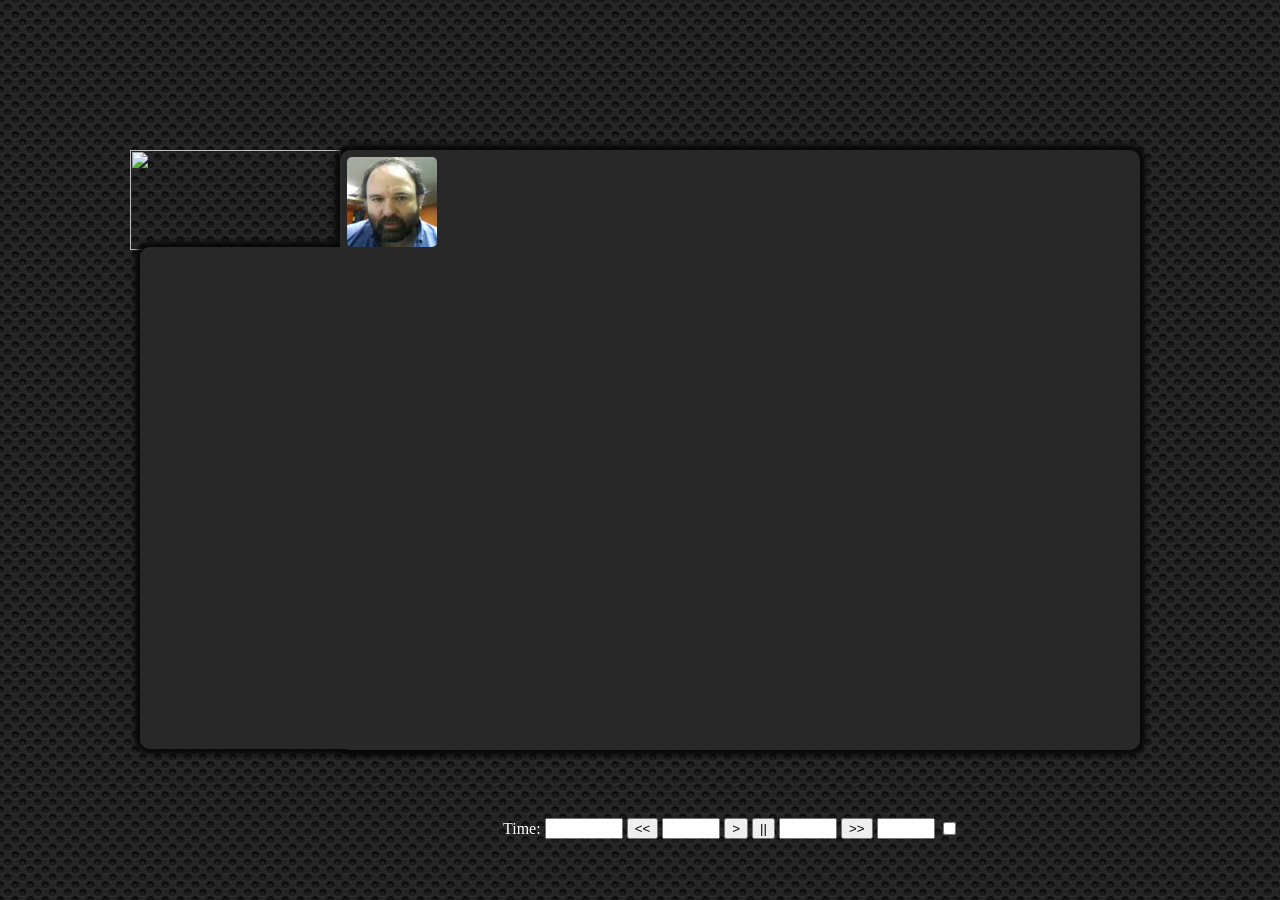
==== pub/index.html @ 92c8581a "commit" ====
<!DOCTYPE html>
<html>
<head>

<link rel="stylesheet" type="text/css" href="css/index.css">
<link rel="stylesheet" type="text/css" href="css/vid-edit-bar.css">

</head>

<body>
<div id="containerDiv">

 <div id="logoDiv">
  <img id="logo" src="img/logo.png"> </img> 
 </div>

<div id="narratorDiv" style="height:90px; width:90px;" >
  <video id="narratorVid" >
   <source src="video/testing.webm" type="video/webm">
  </video>   
</div>

 <div id="controlPanelDiv"></div>
 <div id="controlPanelShadowDiv"></div>


 <div id="workpadDiv"> </div>

 <div id="videoDiv">
  <video id="video" >
   <source src="video/policeaction.webm" type="video/webm">
  </video>  
 </div>

 <div id="videoCanvasDiv">
  <img id="imageFrame" src= ""></img> 
 </div>

 <div id="svgCanvasDiv" >
  <!--#include file="svg/canvas.svg"--> 
 </div>

</div>

 <div id='editControlPanelDiv'>
   <table id='controlTable' >
     <tr> 
      <td style="color:white">Time: </td>
      <td><input id='timeIndexCell' type="text"></input></td>
      <td><button id='skipBackwardButton'><< </button>
      <td><input id='backwardStepCountField' type="text"></input></td>
      <td><button id='playButton'> > </button>
      <td><button id='pauseButton'> || </button>
      <td><input id='forwardStepCountField' type="text"></input></td>
      <td><button id='skipForwardButton'> >> </button></td>
      <td><input id='timeReturnField' type="text"></input></td>
      <td><input type="checkbox" id='autoReturnCheckbox'> </td>
    </tr>
 </table>    
</div>


<script type="text/javascript" src="js/index.js"></script>

<script type="text/javascript">
     goog.require('browser_connect');                   
     symlog.cljs.app.init(); 
</script>  

 
<script type="text/javascript">
   if (goog.dom.getElement('autoReturnCheckbox').checked) {
       symlog.cljs.app.video.currentTime = parseFloat(goog.dom.getElement('timeReturnField').value);
     }
 
</script>  


</body>
</html>
---- pub/css/index.css ----
body {background-image:url('../img/mesh-background.jpg');}

#containerDiv {
 width:1000px;
 height:600px;
 position:absolute;
 left:50%;
 top:50%;
 margin-left:-500px;
 margin-top:-300px;
 }

#logoDiv {
top:0px;
left:-10px;
position:absolute;
}

#logo {
width:210px;
height:100px;
}

#narratorDiv {
  position:absolute;
  height:0px;
  width:0px;
  left:207px;
  top:7px;
  z-index: 500;
  border-radius: 5px;
  transition: .3s all;
  transition-timing-function: linear;
  overflow:hidden; }

#narratorDiv.activated {
            height:90px;
            width:90px;
}

#narratorDiv.deactivated {
            height:0px;
            width:0px;
}


#controlPanelDiv {
  position:absolute;
  width:250px;
  height:502px;
  top:97px;
  left:0px;
  background-color:#282828; 
  border-radius: 10px;
  white-space: nowrap;
  z-index:100;
 }

#controlPanelShadowDiv {
  position:absolute;
  width:300px;
  height:502px;
  top:97px;
  left:0px;
  background-color:#282828; 
  border-radius: 10px;
  box-shadow: 0px 0px 5px 5px #080808; 
}

#workpadDiv { 
  width:800px; 
  height:600px; 
  background-color:#282828; 
  position:absolute;
  top:0px;
  left:200px; 
  right:0px; 
  margin:auto;    
  box-shadow: 0px 0px 5px 5px #080808; 
  border-radius: 10px;
  z-index:10; 
}

#videoDiv {
  height:360px;
  width:540px;
  position:absolute;
  top:120px;
  left:340px;
  border-radius: 5px;
  overflow:hidden;
  z-index:200;  
}

#videoCanvasDiv {
  height:500px;
  width:800px;
  position:absolute;
  top:50px;
  left:200px;
  z-index:200;  
}

#svgCanvasDiv {
  position:absolute;
  width:1000px;
  height:600px;
  top:0px;
  left:0px; 
  z-index:300;
 }
---- pub/css/vid-edit-bar.css ----
#editControlPanelDiv {
position:absolute;
left:500px;
top:815px;
z-index:100;

}

#timeIndexCell {
width:70px;
}

#backwardStepCountField {
width:50px;
}

#forwardStepCountField {
width:50px;
}

#timeReturnField {
width:50px;
}
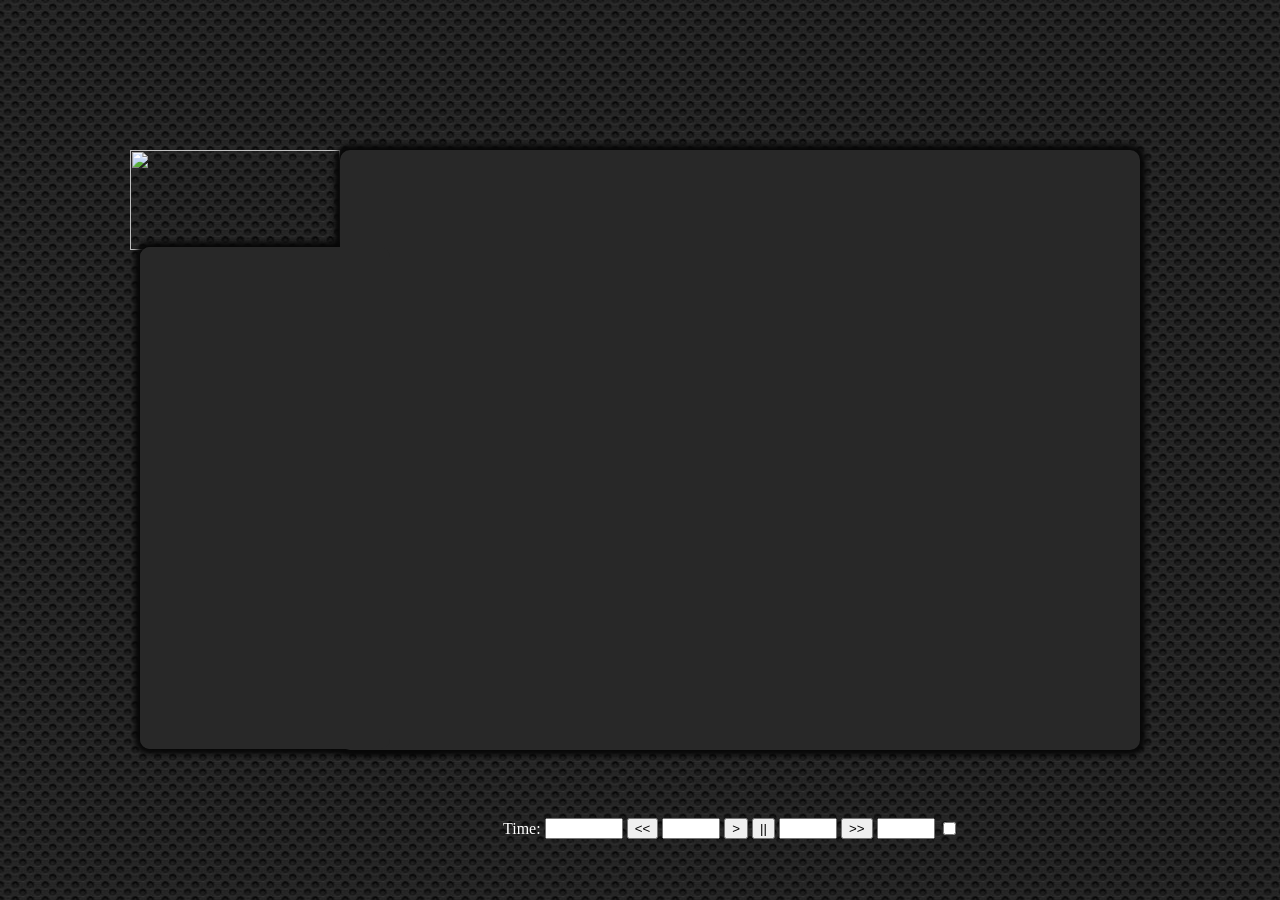
==== commit c6928daf: "commit" ====
--- a/pub/index.html
+++ b/pub/index.html
@@ -8,33 +8,30 @@
 </head>
 
 <body>
+
 <div id="containerDiv">
 
  <div id="logoDiv">
   <img id="logo" src="img/logo.png"> </img> 
  </div>
 
-<div id="narratorDiv" style="height:90px; width:90px;" >
-  <video id="narratorVid" >
-   <source src="video/testing.webm" type="video/webm">
-  </video>   
-</div>
-
  <div id="controlPanelDiv"></div>
  <div id="controlPanelShadowDiv"></div>
 
+ <div id="workpadDiv"> 
 
- <div id="workpadDiv"> </div>
+   <div id="videoDiv">
+    <video id="video" >
+     <source src="video/policeaction.m4v"  type="video/mp4">
+     <source src="video/policeaction.webm"  type="video/webm">
 
- <div id="videoDiv">
-  <video id="video" >
-   <source src="video/policeaction.webm" type="video/webm">
-  </video>  
- </div>
+    </video>   
+   </div>
 
- <div id="videoCanvasDiv">
-  <img id="imageFrame" src= ""></img> 
- </div>
+   <div id="videoCanvasDiv">
+     <img id="imageFrame" src=""></img> 
+   </div>
+</div>
 
  <div id="svgCanvasDiv" >
   <!--#include file="svg/canvas.svg"--> 
@@ -59,7 +56,6 @@
  </table>    
 </div>
 
-
 <script type="text/javascript" src="js/index.js"></script>
 
 <script type="text/javascript">
--- a/pub/css/index.css
+++ b/pub/css/index.css
@@ -5,9 +5,9 @@
  width:1000px;
  height:600px;
  position:absolute;
- left:50%;
+ margin-left:-500px;
+ left:50%; 
  top:50%;
- margin-left:-500px;
  margin-top:-300px;
  }
 
@@ -21,29 +21,6 @@
 width:210px;
 height:100px;
 }
-
-#narratorDiv {
-  position:absolute;
-  height:0px;
-  width:0px;
-  left:207px;
-  top:7px;
-  z-index: 500;
-  border-radius: 5px;
-  transition: .3s all;
-  transition-timing-function: linear;
-  overflow:hidden; }
-
-#narratorDiv.activated {
-            height:90px;
-            width:90px;
-}
-
-#narratorDiv.deactivated {
-            height:0px;
-            width:0px;
-}
-
 
 #controlPanelDiv {
   position:absolute;
@@ -84,22 +61,28 @@
 
 #videoDiv {
   height:360px;
-  width:540px;
+  width:536px; 
   position:absolute;
   top:120px;
-  left:340px;
-  border-radius: 5px;
+  left:130px;
+  border-radius: 10px;
   overflow:hidden;
-  z-index:200;  
+  z-index:200;
+}
+#video {
+height:360px;
+width:540px;
 }
 
+
 #videoCanvasDiv {
-  height:500px;
+  height:600px;
   width:800px;
   position:absolute;
-  top:50px;
-  left:200px;
-  z-index:200;  
+  top:0px;
+  left:0px;
+  z-index:200; 
+
 }
 
 #svgCanvasDiv {
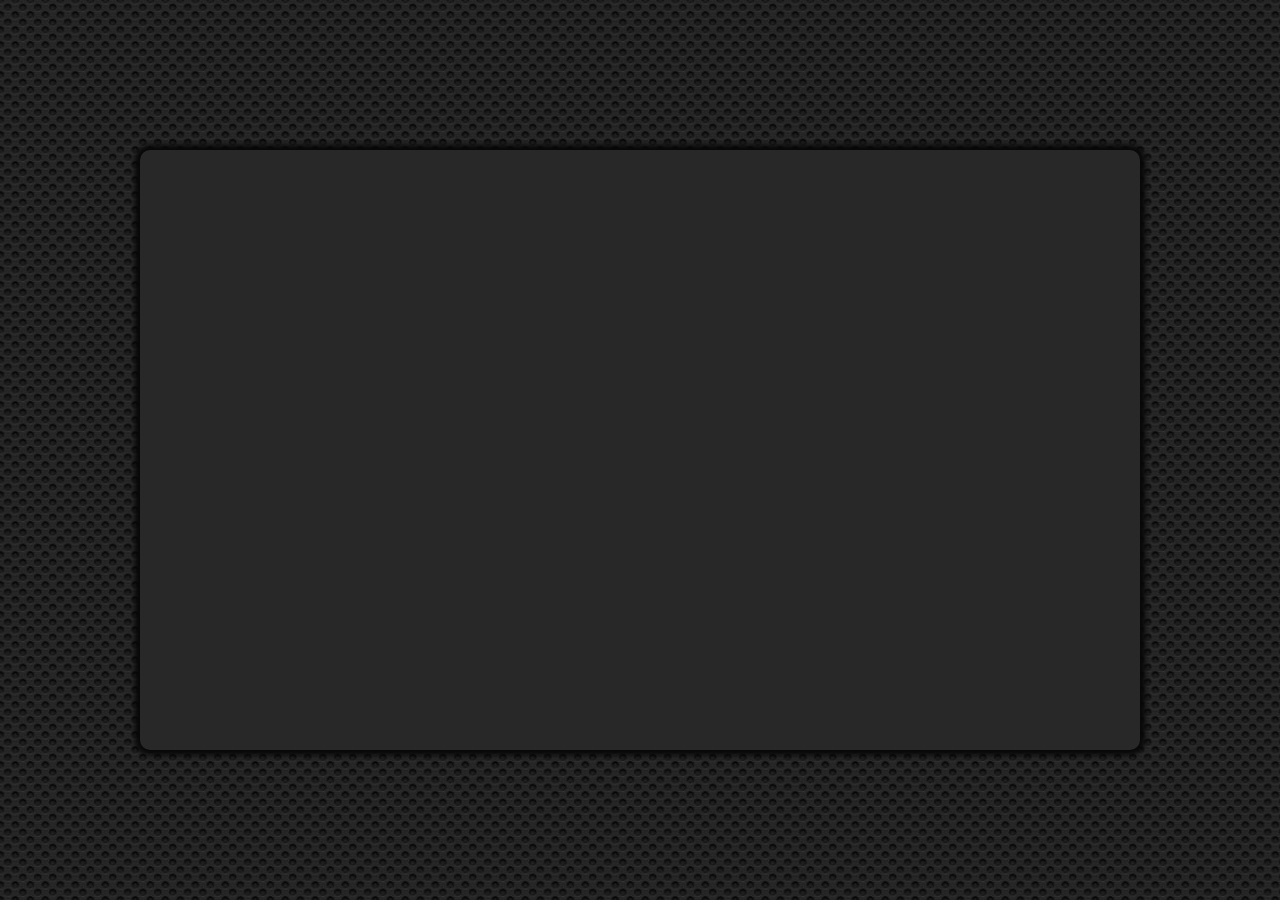
==== commit 54d231d7: "commit" ====
--- a/pub/index.html
+++ b/pub/index.html
@@ -11,34 +11,33 @@
 
 <div id="containerDiv">
 
- <div id="logoDiv">
+<!--
   <img id="logo" src="img/logo.png"> </img> 
- </div>
+  <div id="controlPanelDiv"></div>
+  <div id="controlPanelShadowDiv"></div>
+-->
+ 
+ <div id="workpadDiv"></div>
 
- <div id="controlPanelDiv"></div>
- <div id="controlPanelShadowDiv"></div>
 
- <div id="workpadDiv"> 
+  <video id="narratorVid"  >
+   <source src="video/narrator.m4v"  type="video/mp4">
+   <source src="video/narrator.webm"  type="video/webm">
+  </video>
+   
+  <video id="mainVideo" >
+    <source src="video/policeaction.m4v"  type="video/mp4">
+    <source src="video/policeaction.webm" type="video/webm">
+  </video>   
 
-   <div id="videoDiv">
-    <video id="video" >
-     <source src="video/policeaction.m4v"  type="video/mp4">
-     <source src="video/policeaction.webm"  type="video/webm">
+  <canvas id='canvas' width="800" height="600"> </canvas>  
 
-    </video>   
-   </div>
-
-   <div id="videoCanvasDiv">
-     <img id="imageFrame" src=""></img> 
-   </div>
-</div>
-
- <div id="svgCanvasDiv" >
-  <!--#include file="svg/canvas.svg"--> 
- </div>
+  <div id="svgCanvasDiv">
+         <!--#include file="svg/canvas.svg" --> 
+  </div>
 
 </div>
-
+<!--
  <div id='editControlPanelDiv'>
    <table id='controlTable' >
      <tr> 
@@ -55,6 +54,7 @@
     </tr>
  </table>    
 </div>
+-->
 
 <script type="text/javascript" src="js/index.js"></script>
 
@@ -63,14 +63,14 @@
      symlog.cljs.app.init(); 
 </script>  
 
- 
+<!-- 
 <script type="text/javascript">
    if (goog.dom.getElement('autoReturnCheckbox').checked) {
        symlog.cljs.app.video.currentTime = parseFloat(goog.dom.getElement('timeReturnField').value);
      }
  
 </script>  
-
+->
 
 </body>
 </html>
--- a/pub/css/index.css
+++ b/pub/css/index.css
@@ -10,23 +10,31 @@
  top:50%;
  margin-top:-300px;
  }
-
-#logoDiv {
+/*
+#logo {
+width:210px;
+height:100px;
 top:0px;
 left:-10px;
 position:absolute;
 }
-
-#logo {
-width:210px;
-height:100px;
+*/
+#narratorVid {
+width:90px;
+height:90px;
+position:absolute;
+z-index:200;
+border-radius: 10px;
+left:220px;
+top:7px;
 }
 
+/*
 #controlPanelDiv {
   position:absolute;
   width:250px;
   height:502px;
-  top:97px;
+  top:98px;
   left:0px;
   background-color:#282828; 
   border-radius: 10px;
@@ -38,50 +46,51 @@
   position:absolute;
   width:300px;
   height:502px;
-  top:97px;
+  top:98px;
   left:0px;
   background-color:#282828; 
   border-radius: 10px;
   box-shadow: 0px 0px 5px 5px #080808; 
 }
+*/
+
 
 #workpadDiv { 
-  width:800px; 
+  width:1000px; 
   height:600px; 
-  background-color:#282828; 
   position:absolute;
+  background-color:#282828;  
   top:0px;
-  left:200px; 
+  left:0px; 
   right:0px; 
   margin:auto;    
   box-shadow: 0px 0px 5px 5px #080808; 
   border-radius: 10px;
   z-index:10; 
+
 }
 
-#videoDiv {
+#mainVideo 
+
+{
   height:360px;
-  width:536px; 
+  width:540px;
   position:absolute;
   top:120px;
-  left:130px;
+  left:330px;
   border-radius: 10px;
   overflow:hidden;
-  z-index:200;
-}
-#video {
-height:360px;
-width:540px;
+  z-index:100; 
+  opacity:.2;
 }
 
-
-#videoCanvasDiv {
+#canvas {
+  position:absolute;
+  width:800px;
   height:600px;
-  width:800px;
-  position:absolute;
   top:0px;
-  left:0px;
-  z-index:200; 
+  left:200px; 
+  z-index:300;
 
 }
 
@@ -91,5 +100,5 @@
   height:600px;
   top:0px;
   left:0px; 
-  z-index:300;
+  z-index:400;
  }
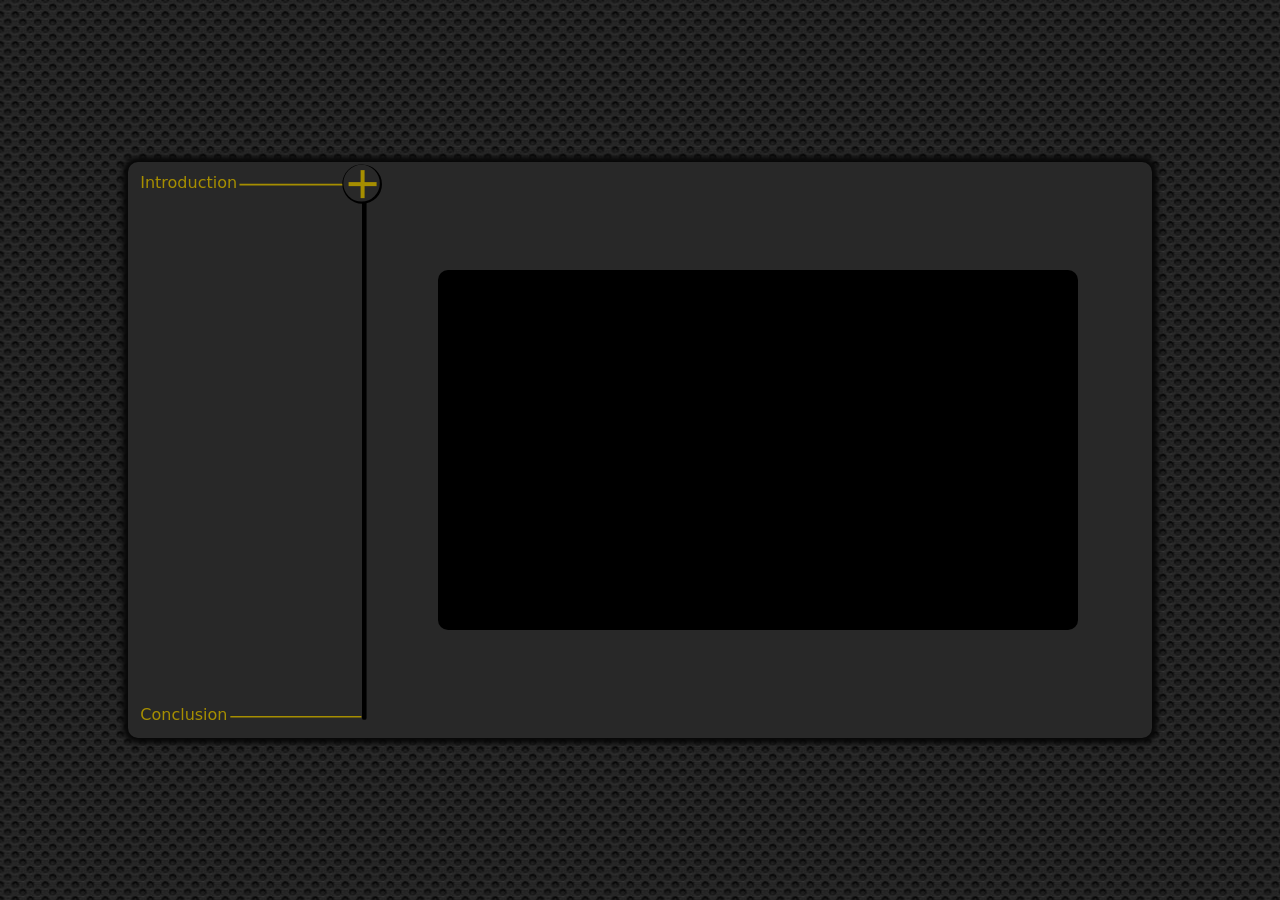
==== commit cb8026cc: "commit" ====
--- a/pub/index.html
+++ b/pub/index.html
@@ -3,58 +3,138 @@
 <head>
 
 <link rel="stylesheet" type="text/css" href="css/index.css">
-<link rel="stylesheet" type="text/css" href="css/vid-edit-bar.css">
 
 </head>
 
 <body>
+<div id="containerDiv">
+ 
+<div id="workpadDiv"></div>
 
-<div id="containerDiv">
-
-<!--
-  <img id="logo" src="img/logo.png"> </img> 
-  <div id="controlPanelDiv"></div>
-  <div id="controlPanelShadowDiv"></div>
--->
- 
- <div id="workpadDiv"></div>
+<div id="narrator"  style="position:absolute; z-index:5000; height:90px; width:90px; top:9px; left:310px">
 
 
-  <video id="narratorVid"  >
+  <video id="narratorVid" style="width:100%;  height:100%; position:absolute;  border-radius:10px;" >
    <source src="video/narrator.m4v"  type="video/mp4">
    <source src="video/narrator.webm"  type="video/webm">
   </video>
-   
-  <video id="mainVideo" >
-    <source src="video/policeaction.m4v"  type="video/mp4">
-    <source src="video/policeaction.webm" type="video/webm">
-  </video>   
 
-  <canvas id='canvas' width="800" height="600"> </canvas>  
+<svg id="narratorController" xmlns="http://www.w3.org/2000/svg" style="position:absolute; height:128%; width:128%; top:-14%; left: -14%;" viewbox="0 0 100 100">
 
-  <div id="svgCanvasDiv">
-         <!--#include file="svg/canvas.svg" --> 
-  </div>
+ <g id="narratorPlayButton" style="opacity:0;">
+  <path id="path4501" d="M50,25c-6.568,0-13.043,2.668-17.688,7.312-4.644,4.645-7.312,11.12-7.312,17.688s2.668,13.043,7.312,17.688c4.645,4.644,11.12,7.312,17.688,7.312s13.043-2.668,17.688-7.312c4.644-4.645,7.312-11.12,7.312-17.688s-2.668-13.043-7.312-17.688c-4.645-4.644-11.12-7.312-17.688-7.312zm0,3.625c5.5698,0,11.155,2.3428,15.094,6.2812,3.938,3.939,6.281,9.524,6.281,15.094,0,5.5698-2.3428,11.155-6.2812,15.094-3.939,3.938-9.524,6.281-15.094,6.281s-11.155-2.343-15.094-6.281c-3.938-3.939-6.281-9.524-6.281-15.094,0-5.5698,2.3428-11.155,6.2812-15.094,3.939-3.938,9.524-6.281,15.094-6.281z" style="baseline-shift:baseline;block-progression:tb;fill:#bfaa30;color:#000000;opacity:1;direction:ltr;text-indent:0;text-align:start;enable-background:accumulate;text-transform:none;"/>
+  <path id="path5622" style="opacity:1;fill:#bfaa30;" d="m64.536,50.318-11.111,6.9745-11.111,6.9745,0-13.949,0-13.949,11.111,6.9745z"/>
+ </g>
+ <g id="narratorDisableButton" style="opacity:0;">
+  <path id="path4501-1" d="M92.5,0c-3.972,0-7.5,3.5277-7.5,7.5,0,3.972,3.528,7.5,7.5,7.5s7.5-3.528,7.5-7.5c0-3.9723-3.528-7.5-7.5-7.5zm0,1.0938c3.3104,0,6.4062,3.0958,6.4062,6.4062s-3.0958,6.4062-6.4062,6.4062-6.4062-3.0958-6.4062-6.4062,3.0958-6.4062,6.4062-6.4062z" style="baseline-shift:baseline;block-progression:tb;fill:#bfaa30;color:#000000;opacity:1;direction:ltr;text-indent:0;text-align:start;enable-background:accumulate;text-transform:none;"/>
+  <path id="rect5624" style="opacity:1;fill-rule:evenodd;fill:#bfaa30;" d="M89.281,3.125l-1.125,1.125,3.344,3.3125-3.344,3.3435,1.125,1.125,3.344-3.3435,3.313,3.3435,1.124-1.125-3.312-3.3435,3.312-3.3125-1.124-1.125-3.313,3.3125-3.344-3.3125z"/>
+ </g>
+  <rect
+    style="opacity:0;fill:#bfaa30;fill-opacity:1;fill-rule:evenodd;stroke:none"
+     id="narratorPlayTouchArea"
+     width="70"
+     height="70"
+     x="15"
+     y="15" />
+  <rect
+    style="opacity:0;fill:#bfaa30;fill-opacity:1;fill-rule:evenodd;stroke:none"
+     id="narratorDisableTouchArea"
+     width="15"
+     height="15"
+     x="85"
+     y="0" />
+</svg>
 
 </div>
+
+<div id="mainVideoDiv" style="height:360px; width:640px; position:absolute; top:108px; left:310px; z-index:2000;  "> 
+  <video id="mainVideo" class="unfaded">
+    <source src="video/mainVideo.webm" type="video/webm">  
+  </video>  
+</div>
+
+<svg id="mainVideoPlayButton"xmlns="http://www.w3.org/2000/svg"
+ style="height:360px; width:640px; position:absolute; opacity:0; top:108px; left:310px; z-index:4000">
+ <g id="layer1" transform="matrix(4,0,0,4,220,-3929.4488)">
+  <g id="g5701" transform="translate(-25,977.3622)">
+   <path id="path4501" style="opacity:0.5;direction:ltr;enable-background:accumulate;baseline-shift:baseline;block-progression:tb;text-indent:0;color:#000000;fill:#bfaa30;text-transform:none;text-align:start;" d="M50,25c-6.568,0-13.043,2.668-17.688,7.312-4.644,4.645-7.312,11.12-7.312,17.688s2.668,13.043,7.312,17.688c4.645,4.644,11.12,7.312,17.688,7.312s13.043-2.668,17.688-7.312c4.644-4.645,7.312-11.12,7.312-17.688s-2.668-13.043-7.312-17.688c-4.645-4.644-11.12-7.312-17.688-7.312zm0,3.625c5.5698,0,11.155,2.3428,15.094,6.2812,3.938,3.939,6.281,9.524,6.281,15.094,0,5.5698-2.3428,11.155-6.2812,15.094-3.939,3.938-9.524,6.281-15.094,6.281s-11.155-2.343-15.094-6.281c-3.938-3.939-6.281-9.524-6.281-15.094,0-5.5698,2.3428-11.155,6.2812-15.094,3.939-3.938,9.524-6.281,15.094-6.281z"/>
+   <path id="path5622" style="opacity:0.5;fill:#bfaa30;" d="m64.536,50.318-11.111,6.9745-11.111,6.9745,0-13.949,0-13.949,11.111,6.9745z"/>
+  </g>
+ </g>
+ <rect id="mainVideoPlayTouchArea" style="opacity:0;" height="360" width="640" y="0" x="0"/>
+</svg>
+
+<canvas id='canvas' width="788" height="576"> </canvas>  
+
+<svg id="svgCanvas" xmlns="http://www.w3.org/2000/svg" 
+   style="height:576px; width:1025px; position:absolute; top0px; left:0px; z-index:5000 ">
+
+ <path transform="translate(0,4)" style="stroke-linejoin:miter;stroke:#a68e00;stroke-width:1.72421098px;stroke-linecap:butt;fill:#a68e00;" d="m111.46,18.593,121.98-0.04593"/>
+ <rect style="stroke-linejoin:round;stroke-dashoffset:0;stroke:#000000;stroke-linecap:round;stroke-dasharray:none;stroke-miterlimit:4;stroke-width:3.71603918;fill:#000000;" height="534" width="0.84992" y="22" x="235.86"/>
+ <text y="25" x="12.223632" style="font-size:18px;font-weight:normal;letter-spacing:0px;font-style:normal;word-spacing:0px;font-family:Sans;line-height:125%;fill:#000000;" xml:space="preserve"><tspan y="26" x="12.223632" style="font-size:16px;fill:#a68e00;">Introduction</tspan></text>
+ <text y="561.77344" x="12.295563" style="font-size:18px;font-weight:normal;letter-spacing:0px;font-style:normal;word-spacing:0px;font-family:Sans;line-height:125%;fill:#000000;" xml:space="preserve"><tspan y="558" x="12.295563" style="font-size:16px;fill:#a68e00;">Conclusion</tspan></text>
+ <path transform="translate(0,-3)" style="stroke-linejoin:miter;stroke:#a68e00;stroke-width:1.49821746px;stroke-linecap:butt;fill:#a68e00;" d="m102.33,557.76,131.08,0"/>
+
+<svg
+   xmlns="http://www.w3.org/2000/svg"
+   width="40"
+   height="40"
+   id="controlButton" 
+   x="214"
+   y="2">
+  <path
+     d="M 34.120823,6.2162062 A 19.87097,19.619397 19.090473 1 1 6.167602,33.89087 19.87097,19.619397 19.090473 0 1 34.120823,6.2162062 z"
+     id="path3970"
+     style="fill:#000000;fill-opacity:1;fill-rule:evenodd;stroke:none" />
+  <path
+     d="m 37.857402,19.197499 a 18.279661,18.372833 0 0 1 -36.559322,0 18.279661,18.372833 0 1 1 36.559322,0 z"
+     id="path3970-5"
+     style="fill:#282828;fill-opacity:1;fill-rule:evenodd;stroke:none" />
+  <rect
+     width="4"
+     height="28"
+     x="18.603165"
+     y="6.129714"
+     id="rect4718"
+     style="fill:#a68e00;fill-opacity:1;fill-rule:evenodd;stroke:none" />
+  <rect
+     width="4"
+     height="28"
+     x="18.129713"
+     y="-34.603161"
+     transform="matrix(0,1,-1,0,0,0)"
+     id="rect4718-3"
+     style="fill:#a68e00;fill-opacity:1;fill-rule:evenodd;stroke:none" />
+  <rect
+     width="40"
+     height="40"
+     x="0"
+     y="0"
+     id="rect2994"
+     style="opacity:0;fill:#a68e00;fill-opacity:1;fill-rule:evenodd;stroke:none" />
+</svg>
+
+
+</svg>
+
+
+
 <!--
- <div id='editControlPanelDiv'>
-   <table id='controlTable' >
-     <tr> 
-      <td style="color:white">Time: </td>
-      <td><input id='timeIndexCell' type="text"></input></td>
-      <td><button id='skipBackwardButton'><< </button>
-      <td><input id='backwardStepCountField' type="text"></input></td>
-      <td><button id='playButton'> > </button>
-      <td><button id='pauseButton'> || </button>
-      <td><input id='forwardStepCountField' type="text"></input></td>
-      <td><button id='skipForwardButton'> >> </button></td>
-      <td><input id='timeReturnField' type="text"></input></td>
-      <td><input type="checkbox" id='autoReturnCheckbox'> </td>
-    </tr>
- </table>    
+
+<img id="scoreboard" src="../img/scoreboard.png"/>
+<img id="controlbutton" draggable="true" src="../img/controlbutton.png"/>
+<img id="controlframe" src="../img/controlframe.png"/>
+
+<table id="scoretable">
+<tr><td class="label" >LIES:</td><td id="lies" class="value"></td></tr>
+<tr><td class="label" >THREATS:</td><td id="threats" class="value"></td></tr>
+<tr><td class="label" >CRIMINAL ACTS:</td><td id="crimes" class="value"></td></tr>
+<tr><td class="label" >UNLAWFUL ACTS:</td><td id="unlawfuls" class="value"></td></tr>
+</table>
+-->
+
+
 </div>
--->
 
 <script type="text/javascript" src="js/index.js"></script>
 
@@ -63,14 +143,6 @@
      symlog.cljs.app.init(); 
 </script>  
 
-<!-- 
-<script type="text/javascript">
-   if (goog.dom.getElement('autoReturnCheckbox').checked) {
-       symlog.cljs.app.video.currentTime = parseFloat(goog.dom.getElement('timeReturnField').value);
-     }
- 
-</script>  
-->
 
 </body>
 </html>
--- a/pub/css/index.css
+++ b/pub/css/index.css
@@ -2,62 +2,17 @@
 body {background-image:url('../img/mesh-background.jpg');}
 
 #containerDiv {
- width:1000px;
- height:600px;
+ width:1024px;
+ height:576px;
  position:absolute;
- margin-left:-500px;
+ margin-left:-512px;
  left:50%; 
  top:50%;
- margin-top:-300px;
+ margin-top:-288px;
  }
-/*
-#logo {
-width:210px;
-height:100px;
-top:0px;
-left:-10px;
-position:absolute;
-}
-*/
-#narratorVid {
-width:90px;
-height:90px;
-position:absolute;
-z-index:200;
-border-radius: 10px;
-left:220px;
-top:7px;
-}
-
-/*
-#controlPanelDiv {
-  position:absolute;
-  width:250px;
-  height:502px;
-  top:98px;
-  left:0px;
-  background-color:#282828; 
-  border-radius: 10px;
-  white-space: nowrap;
-  z-index:100;
- }
-
-#controlPanelShadowDiv {
-  position:absolute;
-  width:300px;
-  height:502px;
-  top:98px;
-  left:0px;
-  background-color:#282828; 
-  border-radius: 10px;
-  box-shadow: 0px 0px 5px 5px #080808; 
-}
-*/
-
-
 #workpadDiv { 
-  width:1000px; 
-  height:600px; 
+  width:1024px; 
+  height:576px; 
   position:absolute;
   background-color:#282828;  
   top:0px;
@@ -67,38 +22,62 @@
   box-shadow: 0px 0px 5px 5px #080808; 
   border-radius: 10px;
   z-index:10; 
-
 }
 
-#mainVideo 
-
-{
+#mainVideo {
   height:360px;
-  width:540px;
-  position:absolute;
-  top:120px;
-  left:330px;
+  width:640px;
+  position:absolute; 
   border-radius: 10px;
-  overflow:hidden;
-  z-index:100; 
-  opacity:.2;
+  background-color: #000000;
 }
 
 #canvas {
   position:absolute;
-  width:800px;
-  height:600px;
   top:0px;
-  left:200px; 
-  z-index:300;
-
+  left:236px; 
+  z-index:3000;
 }
 
-#svgCanvasDiv {
+#scoreboard {
   position:absolute;
-  width:1000px;
-  height:600px;
-  top:0px;
-  left:0px; 
-  z-index:400;
- }
+  top:480px;
+  left:310px;
+  z-index:3000;
+}
+
+#controlbutton {
+  position:absolute;
+  top:542px;
+  left:216px;
+  z-index:3010;
+}
+
+#controlframe {
+  position:absolute;
+  top:10px;
+  left:10px;
+  z-index:3000;
+}
+
+.label {
+text-align:right;
+}
+.value {
+width:30px;
+text-align:center;
+}
+
+.faded {
+opacity: 0.2;
+transition: opacity .2s linear;
+}
+.unfaded {
+opacity: 1;
+transition: opacity .2s linear;
+}
+.dark {
+opacity: 0;
+transition: opacity .2s linear;
+}
+
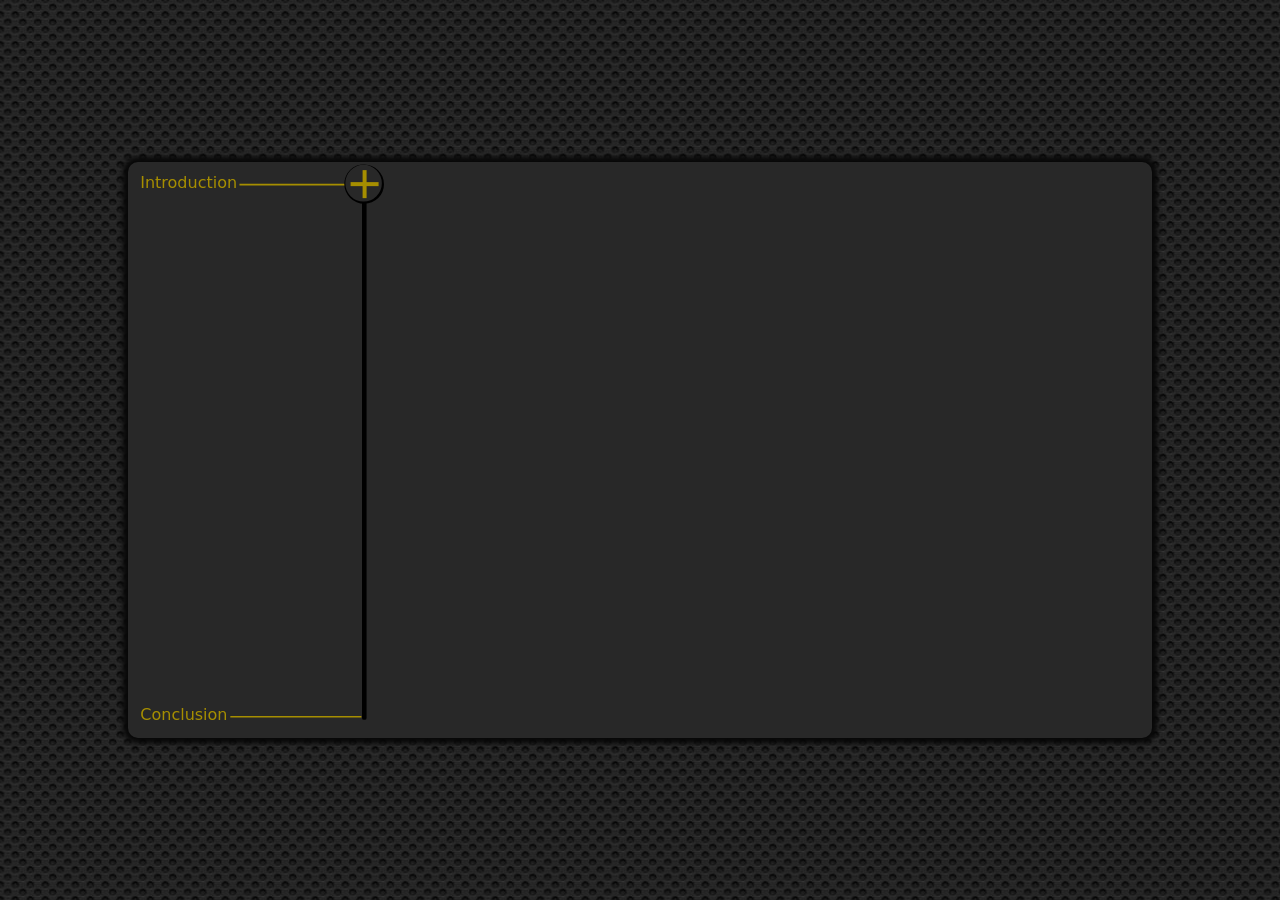
==== commit 06d0b47b: "commit" ====
--- a/pub/index.html
+++ b/pub/index.html
@@ -7,20 +7,15 @@
 </head>
 
 <body>
+
 <div id="containerDiv">
- 
-<div id="workpadDiv"></div>
 
-<div id="narrator"  style="position:absolute; z-index:5000; height:90px; width:90px; top:9px; left:310px">
-
-
-  <video id="narratorVid" style="width:100%;  height:100%; position:absolute;  border-radius:10px;" >
+<div id="narratorDiv" style="height:90px; width:90px; top:9px; left:310px;">
+  <video id="narratorVid" style="width:100%;  height:100%; position:absolute; border-radius:10px;" >
    <source src="video/narrator.m4v"  type="video/mp4">
    <source src="video/narrator.webm"  type="video/webm">
   </video>
-
-<svg id="narratorController" xmlns="http://www.w3.org/2000/svg" style="position:absolute; height:128%; width:128%; top:-14%; left: -14%;" viewbox="0 0 100 100">
-
+  <svg id="narratorController" xmlns="http://www.w3.org/2000/svg" style="position:absolute; height:128%; width:128%; top:-14%; left: -14%;" viewbox="0 0 100 100">
  <g id="narratorPlayButton" style="opacity:0;">
   <path id="path4501" d="M50,25c-6.568,0-13.043,2.668-17.688,7.312-4.644,4.645-7.312,11.12-7.312,17.688s2.668,13.043,7.312,17.688c4.645,4.644,11.12,7.312,17.688,7.312s13.043-2.668,17.688-7.312c4.644-4.645,7.312-11.12,7.312-17.688s-2.668-13.043-7.312-17.688c-4.645-4.644-11.12-7.312-17.688-7.312zm0,3.625c5.5698,0,11.155,2.3428,15.094,6.2812,3.938,3.939,6.281,9.524,6.281,15.094,0,5.5698-2.3428,11.155-6.2812,15.094-3.939,3.938-9.524,6.281-15.094,6.281s-11.155-2.343-15.094-6.281c-3.938-3.939-6.281-9.524-6.281-15.094,0-5.5698,2.3428-11.155,6.2812-15.094,3.939-3.938,9.524-6.281,15.094-6.281z" style="baseline-shift:baseline;block-progression:tb;fill:#bfaa30;color:#000000;opacity:1;direction:ltr;text-indent:0;text-align:start;enable-background:accumulate;text-transform:none;"/>
   <path id="path5622" style="opacity:1;fill:#bfaa30;" d="m64.536,50.318-11.111,6.9745-11.111,6.9745,0-13.949,0-13.949,11.111,6.9745z"/>
@@ -43,45 +38,90 @@
      height="15"
      x="85"
      y="0" />
+  </svg>
+
+  <div id="narratorTOC" >
+    <div id="n0" style="display:none">
+      <div id="endButton" class="toc" ></div>
+   </div>
+    <div id="n1" style="display:none; " class="toc" >
+      <p  class="tocHeader"> A GOOD COP &nbsp</p> 
+      <p id="understands" frame="927" class="toc" style="padding-top:0px">UNDERSTANDS THE LAW &#8212</p>
+      <p id="keepspeace" frame="1352" class="toc">KEEPS THE PEACE &#8212</p>
+      <p id="nooverreact" frame="1989" class="toc">DOES NOT OVERREACT &#8212</p>
+      <p id="integrity" frame="2456" class="toc">HAS INTEGRITY &#8212</p> 
+     <div id="endButton" class="toc" ></div>
+   </div> 
+    <div id="n2" style="display:none">
+      <div id="endButton" class="toc" ></div>
+   </div>
+    <div id="n3" style="display:none">
+      <div id="endButton" class="toc" ></div>
+   </div>
+    <div id="n4" style="display:none">
+      <div id="endButton" class="toc" ></div>
+   </div>
+    <div id="n5" style="display:none">
+      <div id="endButton" class="toc" ></div>
+   </div>
+    <div id="n6" style="display:none">
+      <div id="endButton" class="toc" ></div>
+   </div>
+
+ </div>
+
+
+
+</div>
+<video id="mainVideo" class="unfaded">
+   <source src="video/mainVideo.webm" type="video/webm">  
+</video>  
+
+  <svg id="mainVideoPlayButton"xmlns="http://www.w3.org/2000/svg" 
+style="opacity:0" >
+ <g id="layer1" transform="matrix(4,0,0,4,220,-3929.4488)">
+  <g id="g5701" transform="translate(-25,977.3622)">
+   <path id="path4501" style="opacity:0.7;direction:ltr;enable-background:accumulate;baseline-shift:baseline;block-progression:tb;text-indent:0;color:#000000;fill:#bfaa30;text-transform:none;text-align:start;" d="M50,25c-6.568,0-13.043,2.668-17.688,7.312-4.644,4.645-7.312,11.12-7.312,17.688s2.668,13.043,7.312,17.688c4.645,4.644,11.12,7.312,17.688,7.312s13.043-2.668,17.688-7.312c4.644-4.645,7.312-11.12,7.312-17.688s-2.668-13.043-7.312-17.688c-4.645-4.644-11.12-7.312-17.688-7.312zm0,3.625c5.5698,0,11.155,2.3428,15.094,6.2812,3.938,3.939,6.281,9.524,6.281,15.094,0,5.5698-2.3428,11.155-6.2812,15.094-3.939,3.938-9.524,6.281-15.094,6.281s-11.155-2.343-15.094-6.281c-3.938-3.939-6.281-9.524-6.281-15.094,0-5.5698,2.3428-11.155,6.2812-15.094,3.939-3.938,9.524-6.281,15.094-6.281z"/>
+   <path id="path5622" style="opacity:0.7;fill:#bfaa30;" d="m64.536,50.318-11.111,6.9745-11.111,6.9745,0-13.949,0-13.949,11.111,6.9745z"/>
+     </g>
+    </g>
+    <rect id="mainVideoPlayTouchArea" style="opacity:0;" height="360" width="640" y="0" x="0"/>
+  </svg>
+
+<svg id="spinnerSVG"  xmlns="http://www.w3.org/2000/svg" width="100px" height="100px">
+
+  <g id="spinner">
+    <g id="bit6">
+      <g id="bit3">
+        <line id="bit" x1="50" opacity="0.7" y1="25" x2="50" y2="10" stroke-linecap="round" stroke-width="10" stroke="#a68e00" fill="none"/>
+        <use xlink:href="#bit" opacity="0.8" transform="rotate(-30 50 50)"/>
+        <use xlink:href="#bit" opacity="0.64" transform="rotate(-60 50 50)"/>
+      </g>
+      <use xlink:href="#bit3" opacity="0.512" transform="rotate(-90 50 50)"/>
+    </g>
+    <use xlink:href="#bit6" opacity="0.262" transform="rotate(-180 50 50)"/>
+  </g>
+
 </svg>
 
-</div>
-
-<div id="mainVideoDiv" style="height:360px; width:640px; position:absolute; top:108px; left:310px; z-index:2000;  "> 
-  <video id="mainVideo" class="unfaded">
-    <source src="video/mainVideo.webm" type="video/webm">  
-  </video>  
-</div>
-
-<svg id="mainVideoPlayButton"xmlns="http://www.w3.org/2000/svg"
- style="height:360px; width:640px; position:absolute; opacity:0; top:108px; left:310px; z-index:4000">
- <g id="layer1" transform="matrix(4,0,0,4,220,-3929.4488)">
-  <g id="g5701" transform="translate(-25,977.3622)">
-   <path id="path4501" style="opacity:0.5;direction:ltr;enable-background:accumulate;baseline-shift:baseline;block-progression:tb;text-indent:0;color:#000000;fill:#bfaa30;text-transform:none;text-align:start;" d="M50,25c-6.568,0-13.043,2.668-17.688,7.312-4.644,4.645-7.312,11.12-7.312,17.688s2.668,13.043,7.312,17.688c4.645,4.644,11.12,7.312,17.688,7.312s13.043-2.668,17.688-7.312c4.644-4.645,7.312-11.12,7.312-17.688s-2.668-13.043-7.312-17.688c-4.645-4.644-11.12-7.312-17.688-7.312zm0,3.625c5.5698,0,11.155,2.3428,15.094,6.2812,3.938,3.939,6.281,9.524,6.281,15.094,0,5.5698-2.3428,11.155-6.2812,15.094-3.939,3.938-9.524,6.281-15.094,6.281s-11.155-2.343-15.094-6.281c-3.938-3.939-6.281-9.524-6.281-15.094,0-5.5698,2.3428-11.155,6.2812-15.094,3.939-3.938,9.524-6.281,15.094-6.281z"/>
-   <path id="path5622" style="opacity:0.5;fill:#bfaa30;" d="m64.536,50.318-11.111,6.9745-11.111,6.9745,0-13.949,0-13.949,11.111,6.9745z"/>
-  </g>
- </g>
- <rect id="mainVideoPlayTouchArea" style="opacity:0;" height="360" width="640" y="0" x="0"/>
-</svg>
-
-<canvas id='canvas' width="788" height="576"> </canvas>  
+<canvas id='canvas' width="788" height="576" > </canvas>  
 
 <svg id="svgCanvas" xmlns="http://www.w3.org/2000/svg" 
-   style="height:576px; width:1025px; position:absolute; top0px; left:0px; z-index:5000 ">
+   style="height:576px; width:1025px;" >
 
  <path transform="translate(0,4)" style="stroke-linejoin:miter;stroke:#a68e00;stroke-width:1.72421098px;stroke-linecap:butt;fill:#a68e00;" d="m111.46,18.593,121.98-0.04593"/>
  <rect style="stroke-linejoin:round;stroke-dashoffset:0;stroke:#000000;stroke-linecap:round;stroke-dasharray:none;stroke-miterlimit:4;stroke-width:3.71603918;fill:#000000;" height="534" width="0.84992" y="22" x="235.86"/>
  <text y="25" x="12.223632" style="font-size:18px;font-weight:normal;letter-spacing:0px;font-style:normal;word-spacing:0px;font-family:Sans;line-height:125%;fill:#000000;" xml:space="preserve"><tspan y="26" x="12.223632" style="font-size:16px;fill:#a68e00;">Introduction</tspan></text>
  <text y="561.77344" x="12.295563" style="font-size:18px;font-weight:normal;letter-spacing:0px;font-style:normal;word-spacing:0px;font-family:Sans;line-height:125%;fill:#000000;" xml:space="preserve"><tspan y="558" x="12.295563" style="font-size:16px;fill:#a68e00;">Conclusion</tspan></text>
  <path transform="translate(0,-3)" style="stroke-linejoin:miter;stroke:#a68e00;stroke-width:1.49821746px;stroke-linecap:butt;fill:#a68e00;" d="m102.33,557.76,131.08,0"/>
+</svg>
 
 <svg
    xmlns="http://www.w3.org/2000/svg"
+   style="z-index:5000; position:absolute; left:216px; top:2px"
    width="40"
    height="40"
-   id="controlButton" 
-   x="214"
-   y="2">
+   id="controlButton" >
   <path
      d="M 34.120823,6.2162062 A 19.87097,19.619397 19.090473 1 1 6.167602,33.89087 19.87097,19.619397 19.090473 0 1 34.120823,6.2162062 z"
      id="path3970"
@@ -114,26 +154,6 @@
      style="opacity:0;fill:#a68e00;fill-opacity:1;fill-rule:evenodd;stroke:none" />
 </svg>
 
-
-</svg>
-
-
-
-<!--
-
-<img id="scoreboard" src="../img/scoreboard.png"/>
-<img id="controlbutton" draggable="true" src="../img/controlbutton.png"/>
-<img id="controlframe" src="../img/controlframe.png"/>
-
-<table id="scoretable">
-<tr><td class="label" >LIES:</td><td id="lies" class="value"></td></tr>
-<tr><td class="label" >THREATS:</td><td id="threats" class="value"></td></tr>
-<tr><td class="label" >CRIMINAL ACTS:</td><td id="crimes" class="value"></td></tr>
-<tr><td class="label" >UNLAWFUL ACTS:</td><td id="unlawfuls" class="value"></td></tr>
-</table>
--->
-
-
 </div>
 
 <script type="text/javascript" src="js/index.js"></script>
@@ -143,7 +163,6 @@
      symlog.cljs.app.init(); 
 </script>  
 
-
 </body>
 </html>
 
--- a/pub/css/index.css
+++ b/pub/css/index.css
@@ -9,65 +9,53 @@
  left:50%; 
  top:50%;
  margin-top:-288px;
- }
-#workpadDiv { 
-  width:1024px; 
-  height:576px; 
-  position:absolute;
-  background-color:#282828;  
-  top:0px;
-  left:0px; 
-  right:0px; 
-  margin:auto;    
-  box-shadow: 0px 0px 5px 5px #080808; 
-  border-radius: 10px;
-  z-index:10; 
+ background-color:#282828;  
+ box-shadow: 0px 0px 5px 5px #080808; 
+ border-radius: 10px;
+ z-index:0; 
 }
-
+#svgCanvas {
+position:absolute; 
+top:0px; 
+left:0px; 
+z-index:1000; 
+}
+#narratorDiv {
+position:absolute; 
+z-index:5000; 
+}
 #mainVideo {
-  height:360px;
-  width:640px;
-  position:absolute; 
-  border-radius: 10px;
-  background-color: #000000;
+height:360px; 
+width:640px; 
+position:absolute;
+border-radius:10px;
+background:color:#000000; 
+top:108px; 
+left:310px; 
+z-index:2000;  
 }
-
+#spinnerSVG {
+position:absolute;
+z-index:6000;
+top:50%;
+margin-top:-50px;
+left:580px;
+display:none;
+}
+#mainVideoPlayButton {
+position:absolute; 
+height:360px; 
+width:640px; 
+top:108px; 
+left:310px; 
+z-index:4000;
+}
 #canvas {
-  position:absolute;
-  top:0px;
-  left:236px; 
-  z-index:3000;
+position:absolute;
+top:0px;
+left:237px; 
+z-index:3000;
 }
-
-#scoreboard {
-  position:absolute;
-  top:480px;
-  left:310px;
-  z-index:3000;
-}
-
-#controlbutton {
-  position:absolute;
-  top:542px;
-  left:216px;
-  z-index:3010;
-}
-
-#controlframe {
-  position:absolute;
-  top:10px;
-  left:10px;
-  z-index:3000;
-}
-
-.label {
-text-align:right;
-}
-.value {
-width:30px;
-text-align:center;
-}
-
 .faded {
 opacity: 0.2;
 transition: opacity .2s linear;
@@ -80,4 +68,43 @@
 opacity: 0;
 transition: opacity .2s linear;
 }
-
+p.toc {
+position:relative;
+float:right;
+margin:0px; 
+padding-top:5px;
+cursor:default; 
+}
+div.toc {
+height:100%;
+width:100%;
+}
+#narratorTOC {
+margin:0px; 
+padding:0px; 
+font-family:Arial Helvetica,sans-serif; 
+color:#a68e00;
+height:100%;
+width:100%;
+position:absolute;  
+font-size:10px;  
+left:-150px;  
+height:100%; 
+width:150px; 
+}
+#endButton{
+position:absolute; 
+height:15px; 
+width:15px; 
+left:125px; 
+background-color:#a68e00; 
+bottom:0px;
+}
+.tocHeader {
+margin:0px; 
+padding-top:0px;
+padding-bottom:3%; 
+font-size:12px;
+font-weight:bold;
+float:right;
+}
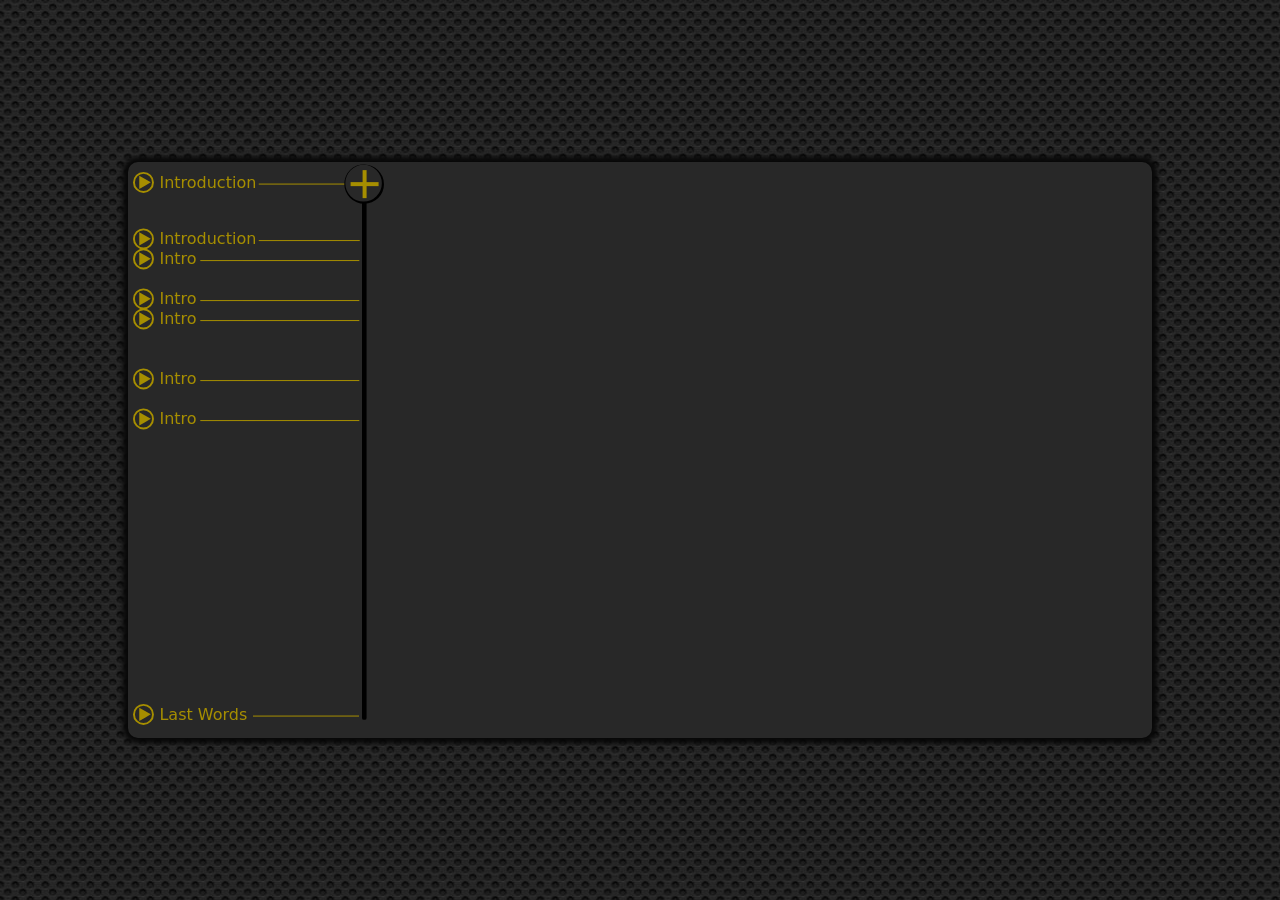
==== commit e1e2df89: "commit" ====
--- a/pub/index.html
+++ b/pub/index.html
@@ -11,85 +11,97 @@
 <div id="containerDiv">
 
 <div id="narratorDiv" style="height:90px; width:90px; top:9px; left:310px;">
+
   <video id="narratorVid" style="width:100%;  height:100%; position:absolute; border-radius:10px;" >
    <source src="video/narrator.m4v"  type="video/mp4">
    <source src="video/narrator.webm"  type="video/webm">
   </video>
+
   <svg id="narratorController" xmlns="http://www.w3.org/2000/svg" style="position:absolute; height:128%; width:128%; top:-14%; left: -14%;" viewbox="0 0 100 100">
- <g id="narratorPlayButton" style="opacity:0;">
-  <path id="path4501" d="M50,25c-6.568,0-13.043,2.668-17.688,7.312-4.644,4.645-7.312,11.12-7.312,17.688s2.668,13.043,7.312,17.688c4.645,4.644,11.12,7.312,17.688,7.312s13.043-2.668,17.688-7.312c4.644-4.645,7.312-11.12,7.312-17.688s-2.668-13.043-7.312-17.688c-4.645-4.644-11.12-7.312-17.688-7.312zm0,3.625c5.5698,0,11.155,2.3428,15.094,6.2812,3.938,3.939,6.281,9.524,6.281,15.094,0,5.5698-2.3428,11.155-6.2812,15.094-3.939,3.938-9.524,6.281-15.094,6.281s-11.155-2.343-15.094-6.281c-3.938-3.939-6.281-9.524-6.281-15.094,0-5.5698,2.3428-11.155,6.2812-15.094,3.939-3.938,9.524-6.281,15.094-6.281z" style="baseline-shift:baseline;block-progression:tb;fill:#bfaa30;color:#000000;opacity:1;direction:ltr;text-indent:0;text-align:start;enable-background:accumulate;text-transform:none;"/>
-  <path id="path5622" style="opacity:1;fill:#bfaa30;" d="m64.536,50.318-11.111,6.9745-11.111,6.9745,0-13.949,0-13.949,11.111,6.9745z"/>
- </g>
- <g id="narratorDisableButton" style="opacity:0;">
-  <path id="path4501-1" d="M92.5,0c-3.972,0-7.5,3.5277-7.5,7.5,0,3.972,3.528,7.5,7.5,7.5s7.5-3.528,7.5-7.5c0-3.9723-3.528-7.5-7.5-7.5zm0,1.0938c3.3104,0,6.4062,3.0958,6.4062,6.4062s-3.0958,6.4062-6.4062,6.4062-6.4062-3.0958-6.4062-6.4062,3.0958-6.4062,6.4062-6.4062z" style="baseline-shift:baseline;block-progression:tb;fill:#bfaa30;color:#000000;opacity:1;direction:ltr;text-indent:0;text-align:start;enable-background:accumulate;text-transform:none;"/>
-  <path id="rect5624" style="opacity:1;fill-rule:evenodd;fill:#bfaa30;" d="M89.281,3.125l-1.125,1.125,3.344,3.3125-3.344,3.3435,1.125,1.125,3.344-3.3435,3.313,3.3435,1.124-1.125-3.312-3.3435,3.312-3.3125-1.124-1.125-3.313,3.3125-3.344-3.3125z"/>
- </g>
-  <rect
-    style="opacity:0;fill:#bfaa30;fill-opacity:1;fill-rule:evenodd;stroke:none"
-     id="narratorPlayTouchArea"
-     width="70"
-     height="70"
-     x="15"
-     y="15" />
-  <rect
-    style="opacity:0;fill:#bfaa30;fill-opacity:1;fill-rule:evenodd;stroke:none"
-     id="narratorDisableTouchArea"
-     width="15"
-     height="15"
-     x="85"
-     y="0" />
-  </svg>
-
-  <div id="narratorTOC" >
-    <div id="n0" style="display:none">
-      <div id="endButton" class="toc" ></div>
+   <g id="narratorPlayButton" style="opacity:0;">
+     <path id="path4501" d="M50,25c-6.568,0-13.043,2.668-17.688,7.312-4.644,4.645-7.312,11.12-7.312,17.688s2.668,13.043,7.312,17.688c4.645,4.644,11.12,7.312,17.688,7.312s13.043-2.668,17.688-7.312c4.644-4.645,7.312-11.12,7.312-17.688s-2.668-13.043-7.312-17.688c-4.645-4.644-11.12-7.312-17.688-7.312zm0,3.625c5.5698,0,11.155,2.3428,15.094,6.2812,3.938,3.939,6.281,9.524,6.281,15.094,0,5.5698-2.3428,11.155-6.2812,15.094-3.939,3.938-9.524,6.281-15.094,6.281s-11.155-2.343-15.094-6.281c-3.938-3.939-6.281-9.524-6.281-15.094,0-5.5698,2.3428-11.155,6.2812-15.094,3.939-3.938,9.524-6.281,15.094-6.281z" style="baseline-shift:baseline;block-progression:tb;fill:#bfaa30;color:#000000;opacity:1;direction:ltr;text-indent:0;text-align:start;enable-background:accumulate;text-transform:none;"/>
+     <path id="path5622" style="opacity:1;fill:#bfaa30;" d="m64.536,50.318-11.111,6.9745-11.111,6.9745,0-13.949,0-13.949,11.111,6.9745z"/>
+    </g>
+    <g id="narratorDisableButton" style="opacity:0;">
+     <path id="path4501-1" d="M92.5,0c-3.972,0-7.5,3.5277-7.5,7.5,0,3.972,3.528,7.5,7.5,7.5s7.5-3.528,7.5-7.5c0-3.9723-3.528-7.5-7.5-7.5zm0,1.0938c3.3104,0,6.4062,3.0958,6.4062,6.4062s-3.0958,6.4062-6.4062,6.4062-6.4062-3.0958-6.4062-6.4062,3.0958-6.4062,6.4062-6.4062z" style="baseline-shift:baseline;block-progression:tb;fill:#bfaa30;color:#000000;opacity:1;direction:ltr;text-indent:0;text-align:start;enable-background:accumulate;text-transform:none;"/>
+     <path id="rect5624" style="opacity:1;fill-rule:evenodd;fill:#bfaa30;" d="M89.281,3.125l-1.125,1.125,3.344,3.3125-3.344,3.3435,1.125,1.125,3.344-3.3435,3.313,3.3435,1.124-1.125-3.312-3.3435,3.312-3.3125-1.124-1.125-3.313,3.3125-3.344-3.3125z"/>
+    </g> 
+<rect style="opacity:0;fill:#bfaa30;fill-opacity:1;fill-rule:evenodd;stroke:none" id="narratorPlayTouchArea" width="70" height="70" x="15" y="15" />
+<rect style="opacity:0;fill:#bfaa30;fill-opacity:1;fill-rule:evenodd;stroke:none" id="narratorDisableTouchArea" width="15" height="15" x="85" y="0" />
+
+<g id="narratorSkipButton" style="opacity:0">
+ <path style="opacity:1;direction:ltr;enable-background:accumulate;baseline-shift:baseline;block-progression:tb;text-indent:0;color:#000000;fill:#bfaa30;text-transform:none;text-align:start;" d="m7.7295,84.771c-3.972,0-7.5,3.5277-7.5,7.5,0,3.972,3.528,7.5,7.5,7.5s7.5-3.528,7.5-7.5c0-3.9723-3.528-7.5-7.5-7.5zm0,1.0938c3.3104,0,6.4062,3.0958,6.4062,6.4062s-3.0958,6.4062-6.4062,6.4062-6.4062-3.0958-6.4062-6.4062,3.0958-6.4062,6.4062-6.4062z"/>
+ <path style="opacity:1;stroke:#bfaa30;stroke-linecap:round;stroke-miterlimit:4;stroke-dasharray:none;stroke-width:1.56700003;fill:none;" d="m6.1625,88.074,4.5829,4.2712-4.5631,4.2528"/>
+ <rect id="narratorSkipTouchArea" style="opacity:0;stroke-width:0.10000000000000001;" height="15" width="15" y="85.197" x="0.22773"/>
+</g>
+
+
+
+ </svg>
+
+
+ <div id="narratorTOCs" >
+
+  <div id="nt0" class="toc" style="display:none;">
+     <div id="endButton" class="toc" >
+     </div>
+  </div>
+  <div id="nt1" class="toc" style="display:none;">
+     <div id="endButton" class="toc" >
+
    </div>
-    <div id="n1" style="display:none; " class="toc" >
+  </div>
+  <div id="nt2" class="toc" style="display:none;" class="toc n1" >
       <p  class="tocHeader"> A GOOD COP &nbsp</p> 
       <p id="understands" frame="927" class="toc" style="padding-top:0px">UNDERSTANDS THE LAW &#8212</p>
       <p id="keepspeace" frame="1352" class="toc">KEEPS THE PEACE &#8212</p>
       <p id="nooverreact" frame="1989" class="toc">DOES NOT OVERREACT &#8212</p>
       <p id="integrity" frame="2456" class="toc">HAS INTEGRITY &#8212</p> 
      <div id="endButton" class="toc" ></div>
-   </div> 
-    <div id="n2" style="display:none">
+  </div> 
+
+  <div id="nt3" class="toc" style="display:none">
+      <div id="endButton" class="toc" ></div>
+  </div>
+  <div id="nt4" class="toc" style="display:none">
+      <div id="endButton" class="toc" ></div>
+  </div>
+  <div id="nt5" class="toc" style="display:none">
+      <div id="endButton" class="toc" ></div>
+  </div>
+  <div id="nt6" class="toc" style="display:none">
+      <div id="endButton" class="toc" ></div>
+  </div>
+    <div id="nt7" class="toc" style="display:none">
       <div id="endButton" class="toc" ></div>
    </div>
-    <div id="n3" style="display:none">
-      <div id="endButton" class="toc" ></div>
-   </div>
-    <div id="n4" style="display:none">
-      <div id="endButton" class="toc" ></div>
-   </div>
-    <div id="n5" style="display:none">
-      <div id="endButton" class="toc" ></div>
-   </div>
-    <div id="n6" style="display:none">
-      <div id="endButton" class="toc" ></div>
-   </div>
-
- </div>
-
+  <div id="nt8" class="toc" style="display:none">
+      <div id="endButton" class="toc" ></div>
+  </div>
+  <div id="nt9" class="toc" style="display:none">
+      <div id="endButton" class="toc" ></div>
+  </div>
+
+  </div>
 
 
 </div>
+
 <video id="mainVideo" class="unfaded">
    <source src="video/mainVideo.webm" type="video/webm">  
 </video>  
 
-  <svg id="mainVideoPlayButton"xmlns="http://www.w3.org/2000/svg" 
-style="opacity:0" >
+<svg id="mainVideoPlayButton"xmlns="http://www.w3.org/2000/svg" style="opacity:0" >
  <g id="layer1" transform="matrix(4,0,0,4,220,-3929.4488)">
   <g id="g5701" transform="translate(-25,977.3622)">
-   <path id="path4501" style="opacity:0.7;direction:ltr;enable-background:accumulate;baseline-shift:baseline;block-progression:tb;text-indent:0;color:#000000;fill:#bfaa30;text-transform:none;text-align:start;" d="M50,25c-6.568,0-13.043,2.668-17.688,7.312-4.644,4.645-7.312,11.12-7.312,17.688s2.668,13.043,7.312,17.688c4.645,4.644,11.12,7.312,17.688,7.312s13.043-2.668,17.688-7.312c4.644-4.645,7.312-11.12,7.312-17.688s-2.668-13.043-7.312-17.688c-4.645-4.644-11.12-7.312-17.688-7.312zm0,3.625c5.5698,0,11.155,2.3428,15.094,6.2812,3.938,3.939,6.281,9.524,6.281,15.094,0,5.5698-2.3428,11.155-6.2812,15.094-3.939,3.938-9.524,6.281-15.094,6.281s-11.155-2.343-15.094-6.281c-3.938-3.939-6.281-9.524-6.281-15.094,0-5.5698,2.3428-11.155,6.2812-15.094,3.939-3.938,9.524-6.281,15.094-6.281z"/>
-   <path id="path5622" style="opacity:0.7;fill:#bfaa30;" d="m64.536,50.318-11.111,6.9745-11.111,6.9745,0-13.949,0-13.949,11.111,6.9745z"/>
-     </g>
-    </g>
-    <rect id="mainVideoPlayTouchArea" style="opacity:0;" height="360" width="640" y="0" x="0"/>
-  </svg>
+   <path id="path4501" style="opacity:0.7;direction:ltr;enable-background:accumulate;baseline-shift:baseline;block-progression:tb;text-indent:0;color:#000000;fill:#7247d7;text-transform:none;text-align:start;" d="M50,25c-6.568,0-13.043,2.668-17.688,7.312-4.644,4.645-7.312,11.12-7.312,17.688s2.668,13.043,7.312,17.688c4.645,4.644,11.12,7.312,17.688,7.312s13.043-2.668,17.688-7.312c4.644-4.645,7.312-11.12,7.312-17.688s-2.668-13.043-7.312-17.688c-4.645-4.644-11.12-7.312-17.688-7.312zm0,3.625c5.5698,0,11.155,2.3428,15.094,6.2812,3.938,3.939,6.281,9.524,6.281,15.094,0,5.5698-2.3428,11.155-6.2812,15.094-3.939,3.938-9.524,6.281-15.094,6.281s-11.155-2.343-15.094-6.281c-3.938-3.939-6.281-9.524-6.281-15.094,0-5.5698,2.3428-11.155,6.2812-15.094,3.939-3.938,9.524-6.281,15.094-6.281z"/>
+   <path id="path5622" style="opacity:0.7;fill:#7247d7;" d="m64.536,50.318-11.111,6.9745-11.111,6.9745,0-13.949,0-13.949,11.111,6.9745z"/>
+  </g>
+ </g>
+ <rect id="mainVideoPlayTouchArea" style="opacity:0;" height="360" width="640" y="0" x="0"/>
+</svg>
 
 <svg id="spinnerSVG"  xmlns="http://www.w3.org/2000/svg" width="100px" height="100px">
-
   <g id="spinner">
     <g id="bit6">
       <g id="bit3">
@@ -101,20 +113,112 @@
     </g>
     <use xlink:href="#bit6" opacity="0.262" transform="rotate(-180 50 50)"/>
   </g>
-
 </svg>
 
 <canvas id='canvas' width="788" height="576" > </canvas>  
 
-<svg id="svgCanvas" xmlns="http://www.w3.org/2000/svg" 
-   style="height:576px; width:1025px;" >
-
- <path transform="translate(0,4)" style="stroke-linejoin:miter;stroke:#a68e00;stroke-width:1.72421098px;stroke-linecap:butt;fill:#a68e00;" d="m111.46,18.593,121.98-0.04593"/>
- <rect style="stroke-linejoin:round;stroke-dashoffset:0;stroke:#000000;stroke-linecap:round;stroke-dasharray:none;stroke-miterlimit:4;stroke-width:3.71603918;fill:#000000;" height="534" width="0.84992" y="22" x="235.86"/>
- <text y="25" x="12.223632" style="font-size:18px;font-weight:normal;letter-spacing:0px;font-style:normal;word-spacing:0px;font-family:Sans;line-height:125%;fill:#000000;" xml:space="preserve"><tspan y="26" x="12.223632" style="font-size:16px;fill:#a68e00;">Introduction</tspan></text>
- <text y="561.77344" x="12.295563" style="font-size:18px;font-weight:normal;letter-spacing:0px;font-style:normal;word-spacing:0px;font-family:Sans;line-height:125%;fill:#000000;" xml:space="preserve"><tspan y="558" x="12.295563" style="font-size:16px;fill:#a68e00;">Conclusion</tspan></text>
- <path transform="translate(0,-3)" style="stroke-linejoin:miter;stroke:#a68e00;stroke-width:1.49821746px;stroke-linecap:butt;fill:#a68e00;" d="m102.33,557.76,131.08,0"/>
-</svg>
+<svg id="svgCanvas" xmlns="http://www.w3.org/2000/svg" style="height:576px; width:1025px;" >
+ <rect id="controllerPath" style="stroke-linejoin:round;stroke-dashoffset:0;stroke:#000000;stroke-linecap:round;stroke-dasharray:none;stroke-miterlimit:4;stroke-width:3.71603918;fill:#000000;" height="534" width="0.84992" y="22" x="235.86"/>
+
+<g id="ns.0" fstart="0" fend="155" class="nscene"  tidx="0" transform="translate(0,3.5)" style="opacity:1;">
+ <g class="playbutton" transform="translate(0, -1)">
+   <path  style="stroke-miterlimit:4;stroke:#a68e00; stroke-width:1.92750549;stroke-dasharray:none;fill:none;" d="m24.973,17.941a9.5046,9.5049,0,1,1,-19.009,0,9.5046,9.5049,0,1,1,19.009,0z"/>
+   <path  style="fill:#a68e00;" d="m22.809,17.805-5.7721,3.3325-5.7721,3.3325,0-6.6651,0-6.6651,5.7721,3.3325z"/>
+ </g>
+ <g class="playlabel" style="opacity:1">
+   <text y="22.499437" x="31.429688" style="font-size:18px;font-weight:normal;letter-spacing:0px;font-style:normal;word-spacing:0px;font-family:Sans;line-height:125%;fill:#000000;" xml:space="preserve"><tspan id="tspan4824" y="22.499437" x="31.429688" style="font-size:16px;fill:#a68e00;">Introduction</tspan></text>
+   <path  style="stroke-linejoin:miter;stroke:#a68e00;stroke-width:1px;stroke-linecap:butt;fill:#a68e00;" d="m130.76,18.593,101-0.04593"/>
+ </g>
+</g>
+
+<g id="ns.1" fstart="170" fend="595"  tidx="0" class="nscene" transform="translate(0,3.5)" style="display:none">
+<g class="playlabel" />
+<g class="playbutton"/>
+</g>
+
+<g id="ns.2" fstart="607" fend="3523" class="nscene"  tidx="2420" transform="translate(0,60)" style="opacity:1;">
+ <g class="playbutton" transform="translate(0, -1)">
+   <path  style="stroke-miterlimit:4;stroke:#a68e00; stroke-width:1.92750549;stroke-dasharray:none;fill:none;" d="m24.973,17.941a9.5046,9.5049,0,1,1,-19.009,0,9.5046,9.5049,0,1,1,19.009,0z"/>
+   <path  style="fill:#a68e00;" d="m22.809,17.805-5.7721,3.3325-5.7721,3.3325,0-6.6651,0-6.6651,5.7721,3.3325z"/>
+ </g>
+ <g class="playlabel" style="opacity:1">
+   <text y="22.499437" x="31.429688" style="font-size:18px;font-weight:normal;letter-spacing:0px;font-style:normal;word-spacing:0px;font-family:Sans;line-height:125%;fill:#000000;" xml:space="preserve"><tspan id="tspan4824" y="22.499437" x="31.429688" style="font-size:16px;fill:#a68e00;">Introduction</tspan></text>
+   <path  style="stroke-linejoin:miter;stroke:#a68e00;stroke-width:1px;stroke-linecap:butt;fill:#a68e00;" d="m130.76,18.593,101-0.04593"/>
+ </g>
+</g>
+
+ <g id="ns.3" class="nscene" fstart="3536" fend="8744"  tidx="2430" style="opacity:1;" transform="translate(0,80)">
+ <g class="playbutton" transform="translate(0, -1)">
+   <path  style="stroke-miterlimit:4;stroke:#a68e00; stroke-width:1.92750549;stroke-dasharray:none;fill:none;" d="m24.973,17.941a9.5046,9.5049,0,1,1,-19.009,0,9.5046,9.5049,0,1,1,19.009,0z"/>
+   <path  style="fill:#a68e00;" d="m22.809,17.805-5.7721,3.3325-5.7721,3.3325,0-6.6651,0-6.6651,5.7721,3.3325z"/>
+ </g>
+ <g class="playlabel" style="opacity:1">
+  <text y="22.499437" x="31.429688" style="font-size:18px;font-weight:normal;letter-spacing:0px;font-style:normal;word-spacing:0px;font-family:Sans;line-height:125%;fill:#000000;" xml:space="preserve"><tspan id="tspan4824" y="22.499437" x="31.429688" style="font-size:16px;fill:#a68e00;">Intro</tspan></text>
+  <path  style="stroke-linejoin:miter;stroke:#a68e00;stroke-width:1px;stroke-linecap:butt;fill:#a68e00;" d="m72.3,18.593,159-0.04593"/>
+ </g>
+</g>
+
+
+ <g id="ns4" class="nscene" fstart="607" fend="3523"  tidx="4285" style="opacity:1;" transform="translate(0,120)">
+ <g class="playbutton" transform="translate(0, -1)">
+   <path  style="stroke-miterlimit:4;stroke:#a68e00; stroke-width:1.92750549;stroke-dasharray:none;fill:none;" d="m24.973,17.941a9.5046,9.5049,0,1,1,-19.009,0,9.5046,9.5049,0,1,1,19.009,0z"/>
+   <path  style="fill:#a68e00;" d="m22.809,17.805-5.7721,3.3325-5.7721,3.3325,0-6.6651,0-6.6651,5.7721,3.3325z"/>
+ </g>
+ <g class="playlabel" style="opacity:1">
+  <text y="22.499437" x="31.429688" style="font-size:18px;font-weight:normal;letter-spacing:0px;font-style:normal;word-spacing:0px;font-family:Sans;line-height:125%;fill:#000000;" xml:space="preserve"><tspan id="tspan4824" y="22.499437" x="31.429688" style="font-size:16px;fill:#a68e00;">Intro</tspan></text>
+  <path  style="stroke-linejoin:miter;stroke:#a68e00;stroke-width:1px;stroke-linecap:butt;fill:#a68e00;" d="m72.3,18.593,159-0.04593"/>
+ </g>
+</g>
+
+
+ <g id="ns5" class="nscene" fstart="3536" fend="8744"  tidx="15000" style="opacity:1;" transform="translate(0,140)">
+ <g class="playbutton" transform="translate(0, -1)">
+   <path  style="stroke-miterlimit:4;stroke:#a68e00; stroke-width:1.92750549;stroke-dasharray:none;fill:none;" d="m24.973,17.941a9.5046,9.5049,0,1,1,-19.009,0,9.5046,9.5049,0,1,1,19.009,0z"/>
+   <path  style="fill:#a68e00;" d="m22.809,17.805-5.7721,3.3325-5.7721,3.3325,0-6.6651,0-6.6651,5.7721,3.3325z"/>
+ </g>
+ <g class="playlabel" style="opacity:1">
+  <text y="22.499437" x="31.429688" style="font-size:18px;font-weight:normal;letter-spacing:0px;font-style:normal;word-spacing:0px;font-family:Sans;line-height:125%;fill:#000000;" xml:space="preserve"><tspan id="tspan4824" y="22.499437" x="31.429688" style="font-size:16px;fill:#a68e00;">Intro</tspan></text>
+  <path  style="stroke-linejoin:miter;stroke:#a68e00;stroke-width:1px;stroke-linecap:butt;fill:#a68e00;" d="m72.3,18.593,159-0.04593"/>
+ </g>
+</g>
+
+
+ <g id="ns6" class="nscene" fstart="8745" fend="13355"  tidx="15000" style="opacity:1;" transform="translate(0,200)">
+ <g class="playbutton" transform="translate(0, -1)">
+   <path  style="stroke-miterlimit:4;stroke:#a68e00; stroke-width:1.92750549;stroke-dasharray:none;fill:none;" d="m24.973,17.941a9.5046,9.5049,0,1,1,-19.009,0,9.5046,9.5049,0,1,1,19.009,0z"/>
+   <path  style="fill:#a68e00;" d="m22.809,17.805-5.7721,3.3325-5.7721,3.3325,0-6.6651,0-6.6651,5.7721,3.3325z"/>
+ </g>
+ <g class="playlabel" style="opacity:1">
+  <text y="22.499437" x="31.429688" style="font-size:18px;font-weight:normal;letter-spacing:0px;font-style:normal;word-spacing:0px;font-family:Sans;line-height:125%;fill:#000000;" xml:space="preserve"><tspan id="tspan4824" y="22.499437" x="31.429688" style="font-size:16px;fill:#a68e00;">Intro</tspan></text>
+  <path  style="stroke-linejoin:miter;stroke:#a68e00;stroke-width:1px;stroke-linecap:butt;fill:#a68e00;" d="m72.3,18.593,159-0.04593"/>
+ </g>
+</g>
+
+
+ <g id="ns7" fstart="15000" fend="16000" class="nscene"   tidx="15000" style="opacity:1;" class="nscene" transform="translate(0,240)">
+ <g class="playbutton" transform="translate(0, -1)">
+   <path  style="stroke-miterlimit:4;stroke:#a68e00; stroke-width:1.92750549;stroke-dasharray:none;fill:none;" d="m24.973,17.941a9.5046,9.5049,0,1,1,-19.009,0,9.5046,9.5049,0,1,1,19.009,0z"/>
+   <path  style="fill:#a68e00;" d="m22.809,17.805-5.7721,3.3325-5.7721,3.3325,0-6.6651,0-6.6651,5.7721,3.3325z"/>
+ </g>
+ <g class="playlabel" style="opacity:1">
+  <text y="22.499437" x="31.429688" style="font-size:18px;font-weight:normal;letter-spacing:0px;font-style:normal;word-spacing:0px;font-family:Sans;line-height:125%;fill:#000000;" xml:space="preserve"><tspan id="tspan4824" y="22.499437" x="31.429688" style="font-size:16px;fill:#a68e00;">Intro</tspan></text>
+  <path  style="stroke-linejoin:miter;stroke:#a68e00;stroke-width:1px;stroke-linecap:butt;fill:#a68e00;" d="m72.3,18.593,159-0.04593"/>
+ </g>
+</g>
+
+<g id="ns20" fstart="0" fend="155" class="nscene" tidx="15000" transform="translate(0,535.5)" style="opacity:1;">
+ <g class="playbutton" transform="translate(0, -1)">
+   <path  style="stroke-miterlimit:4;stroke:#a68e00; stroke-width:1.92750549;stroke-dasharray:none;fill:none;" d="m24.973,17.941a9.5046,9.5049,0,1,1,-19.009,0,9.5046,9.5049,0,1,1,19.009,0z"/>
+   <path  style="fill:#a68e00;" d="m22.809,17.805-5.7721,3.3325-5.7721,3.3325,0-6.6651,0-6.6651,5.7721,3.3325z"/>
+ </g>
+ <g class="playlabel" style="opacity:1">
+   <text y="22.499437" x="31.429688" style="font-size:18px;font-weight:normal;letter-spacing:0px;font-style:normal;word-spacing:0px;font-family:Sans;line-height:125%;fill:#000000;" xml:space="preserve"><tspan id="tspan4824" y="22.499437" x="31.429688" style="font-size:16px;fill:#a68e00;">Last Words</tspan></text>
+   <path  style="stroke-linejoin:miter;stroke:#a68e00;stroke-width:1px;stroke-linecap:butt;fill:#a68e00;" d="m125,18.593,106-0.04593"/>
+ </g>
+</g>
+
+</svg>
+
 
 <svg
    xmlns="http://www.w3.org/2000/svg"
@@ -154,6 +258,7 @@
      style="opacity:0;fill:#a68e00;fill-opacity:1;fill-rule:evenodd;stroke:none" />
 </svg>
 
+
 </div>
 
 <script type="text/javascript" src="js/index.js"></script>
--- a/pub/css/index.css
+++ b/pub/css/index.css
@@ -23,6 +23,7 @@
 #narratorDiv {
 position:absolute; 
 z-index:5000; 
+
 }
 #mainVideo {
 height:360px; 
@@ -32,7 +33,8 @@
 background:color:#000000; 
 top:108px; 
 left:310px; 
-z-index:2000;  
+z-index:2000;
+ 
 }
 #spinnerSVG {
 position:absolute;
@@ -79,7 +81,7 @@
 height:100%;
 width:100%;
 }
-#narratorTOC {
+#narratorTOCs {
 margin:0px; 
 padding:0px; 
 font-family:Arial Helvetica,sans-serif; 
@@ -94,11 +96,10 @@
 }
 #endButton{
 position:absolute; 
-height:15px; 
-width:15px; 
-left:125px; 
-background-color:#a68e00; 
-bottom:0px;
+height:35px; 
+width:35px; 
+left:135px; 
+bottom:-15px;
 }
 .tocHeader {
 margin:0px; 
@@ -107,4 +108,7 @@
 font-size:12px;
 font-weight:bold;
 float:right;
+}
+.nscene {
+cursor:default;
 }
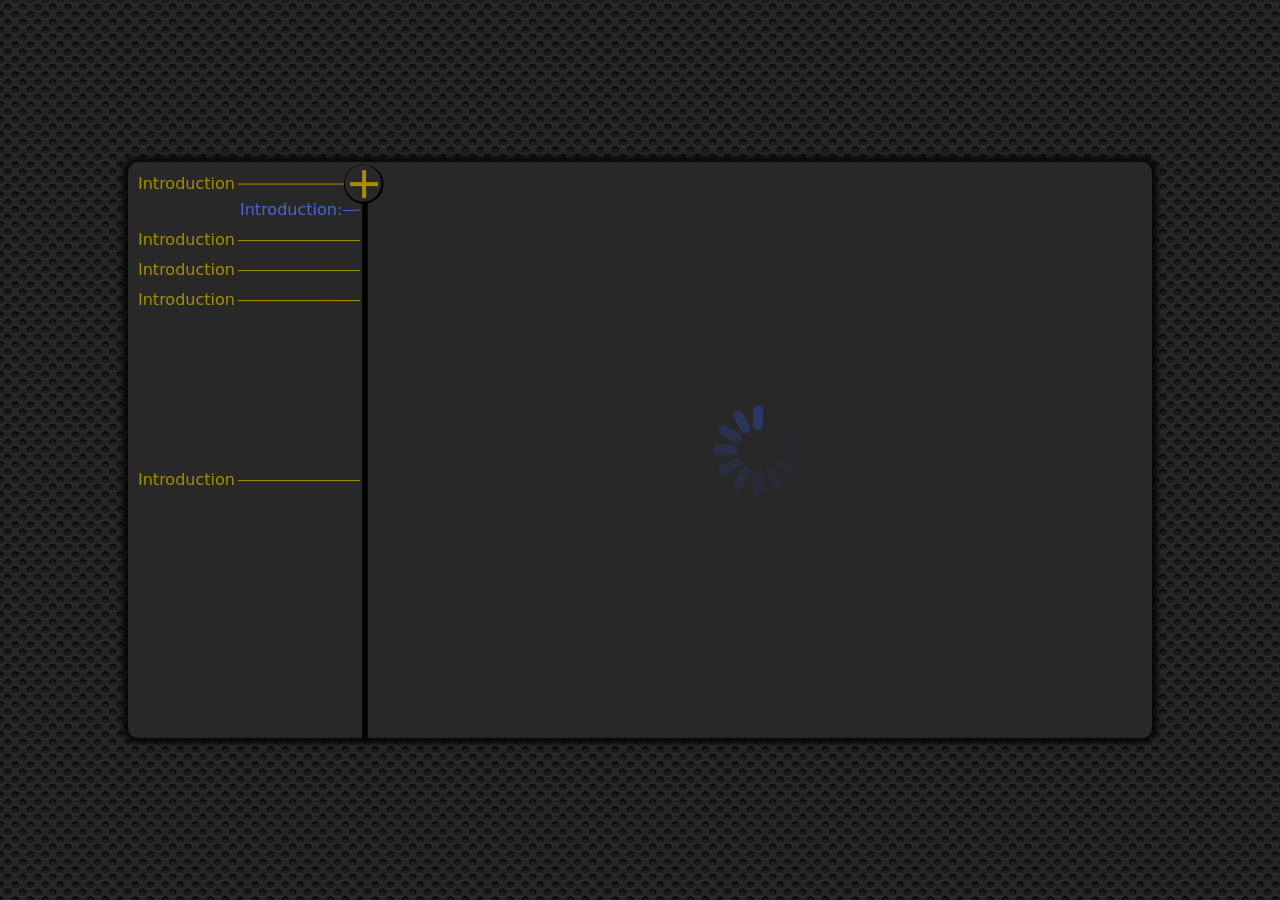
==== commit 687b8c16: "commit" ====
--- a/pub/index.html
+++ b/pub/index.html
@@ -8,82 +8,70 @@
 
 <body>
 
+
+
 <div id="containerDiv">
 
+<canvas id='canvas' width="788" height="576" > </canvas>  
+
 <div id="narratorDiv" style="height:90px; width:90px; top:9px; left:310px;">
 
-  <video id="narratorVid" style="width:100%;  height:100%; position:absolute; border-radius:10px;" >
-   <source src="video/narrator.m4v"  type="video/mp4">
-   <source src="video/narrator.webm"  type="video/webm">
-  </video>
-
-  <svg id="narratorController" xmlns="http://www.w3.org/2000/svg" style="position:absolute; height:128%; width:128%; top:-14%; left: -14%;" viewbox="0 0 100 100">
-   <g id="narratorPlayButton" style="opacity:0;">
-     <path id="path4501" d="M50,25c-6.568,0-13.043,2.668-17.688,7.312-4.644,4.645-7.312,11.12-7.312,17.688s2.668,13.043,7.312,17.688c4.645,4.644,11.12,7.312,17.688,7.312s13.043-2.668,17.688-7.312c4.644-4.645,7.312-11.12,7.312-17.688s-2.668-13.043-7.312-17.688c-4.645-4.644-11.12-7.312-17.688-7.312zm0,3.625c5.5698,0,11.155,2.3428,15.094,6.2812,3.938,3.939,6.281,9.524,6.281,15.094,0,5.5698-2.3428,11.155-6.2812,15.094-3.939,3.938-9.524,6.281-15.094,6.281s-11.155-2.343-15.094-6.281c-3.938-3.939-6.281-9.524-6.281-15.094,0-5.5698,2.3428-11.155,6.2812-15.094,3.939-3.938,9.524-6.281,15.094-6.281z" style="baseline-shift:baseline;block-progression:tb;fill:#bfaa30;color:#000000;opacity:1;direction:ltr;text-indent:0;text-align:start;enable-background:accumulate;text-transform:none;"/>
-     <path id="path5622" style="opacity:1;fill:#bfaa30;" d="m64.536,50.318-11.111,6.9745-11.111,6.9745,0-13.949,0-13.949,11.111,6.9745z"/>
-    </g>
-    <g id="narratorDisableButton" style="opacity:0;">
-     <path id="path4501-1" d="M92.5,0c-3.972,0-7.5,3.5277-7.5,7.5,0,3.972,3.528,7.5,7.5,7.5s7.5-3.528,7.5-7.5c0-3.9723-3.528-7.5-7.5-7.5zm0,1.0938c3.3104,0,6.4062,3.0958,6.4062,6.4062s-3.0958,6.4062-6.4062,6.4062-6.4062-3.0958-6.4062-6.4062,3.0958-6.4062,6.4062-6.4062z" style="baseline-shift:baseline;block-progression:tb;fill:#bfaa30;color:#000000;opacity:1;direction:ltr;text-indent:0;text-align:start;enable-background:accumulate;text-transform:none;"/>
-     <path id="rect5624" style="opacity:1;fill-rule:evenodd;fill:#bfaa30;" d="M89.281,3.125l-1.125,1.125,3.344,3.3125-3.344,3.3435,1.125,1.125,3.344-3.3435,3.313,3.3435,1.124-1.125-3.312-3.3435,3.312-3.3125-1.124-1.125-3.313,3.3125-3.344-3.3125z"/>
-    </g> 
-<rect style="opacity:0;fill:#bfaa30;fill-opacity:1;fill-rule:evenodd;stroke:none" id="narratorPlayTouchArea" width="70" height="70" x="15" y="15" />
-<rect style="opacity:0;fill:#bfaa30;fill-opacity:1;fill-rule:evenodd;stroke:none" id="narratorDisableTouchArea" width="15" height="15" x="85" y="0" />
-
-<g id="narratorSkipButton" style="opacity:0">
- <path style="opacity:1;direction:ltr;enable-background:accumulate;baseline-shift:baseline;block-progression:tb;text-indent:0;color:#000000;fill:#bfaa30;text-transform:none;text-align:start;" d="m7.7295,84.771c-3.972,0-7.5,3.5277-7.5,7.5,0,3.972,3.528,7.5,7.5,7.5s7.5-3.528,7.5-7.5c0-3.9723-3.528-7.5-7.5-7.5zm0,1.0938c3.3104,0,6.4062,3.0958,6.4062,6.4062s-3.0958,6.4062-6.4062,6.4062-6.4062-3.0958-6.4062-6.4062,3.0958-6.4062,6.4062-6.4062z"/>
- <path style="opacity:1;stroke:#bfaa30;stroke-linecap:round;stroke-miterlimit:4;stroke-dasharray:none;stroke-width:1.56700003;fill:none;" d="m6.1625,88.074,4.5829,4.2712-4.5631,4.2528"/>
- <rect id="narratorSkipTouchArea" style="opacity:0;stroke-width:0.10000000000000001;" height="15" width="15" y="85.197" x="0.22773"/>
-</g>
-
-
-
- </svg>
-
-
- <div id="narratorTOCs" >
-
-  <div id="nt0" class="toc" style="display:none;">
-     <div id="endButton" class="toc" >
-     </div>
-  </div>
-  <div id="nt1" class="toc" style="display:none;">
-     <div id="endButton" class="toc" >
-
-   </div>
-  </div>
+ <video id="narratorVid"  style="width:100%;  height:100%; position:absolute; border-radius:10px;" >
+  <source src="video/narrator.m4v"  type="video/mp4">
+  <source src="video/narrator.webm"  type="video/webm">
+ </video>
+
+ <div id="narratorTOCs" style="display:none">
+  <div id="nt0" class="toc" style="display:none;"></div>
+  <div id="nt1" class="toc" style="display:none;"></div>
   <div id="nt2" class="toc" style="display:none;" class="toc n1" >
       <p  class="tocHeader"> A GOOD COP &nbsp</p> 
       <p id="understands" frame="927" class="toc" style="padding-top:0px">UNDERSTANDS THE LAW &#8212</p>
       <p id="keepspeace" frame="1352" class="toc">KEEPS THE PEACE &#8212</p>
       <p id="nooverreact" frame="1989" class="toc">DOES NOT OVERREACT &#8212</p>
       <p id="integrity" frame="2456" class="toc">HAS INTEGRITY &#8212</p> 
-     <div id="endButton" class="toc" ></div>
   </div> 
-
-  <div id="nt3" class="toc" style="display:none">
-      <div id="endButton" class="toc" ></div>
-  </div>
-  <div id="nt4" class="toc" style="display:none">
-      <div id="endButton" class="toc" ></div>
-  </div>
-  <div id="nt5" class="toc" style="display:none">
-      <div id="endButton" class="toc" ></div>
-  </div>
-  <div id="nt6" class="toc" style="display:none">
-      <div id="endButton" class="toc" ></div>
-  </div>
-    <div id="nt7" class="toc" style="display:none">
-      <div id="endButton" class="toc" ></div>
-   </div>
-  <div id="nt8" class="toc" style="display:none">
-      <div id="endButton" class="toc" ></div>
-  </div>
-  <div id="nt9" class="toc" style="display:none">
-      <div id="endButton" class="toc" ></div>
-  </div>
-
-  </div>
-
+  <div id="nt3" class="toc" style="display:none"> </div>
+  <div id="nt4" class="toc" style="display:none"> </div>
+  <div id="nt5" class="toc" style="display:none"> </div>
+  <div id="nt6" class="toc" style="display:none"> </div>
+  <div id="nt7" class="toc" style="display:none"> </div>
+  <div id="nt8" class="toc" style="display:none"> </div>
+  <div id="nt9" class="toc" style="display:none"> </div>
+  <div id="nt20" class="toc" style="display:none"> </div>
+ </div>
+
+  <svg id="narratorController" xmlns="http://www.w3.org/2000/svg" style="position:absolute; height:128%; width:128%; top:-14%; left: -14%;" viewbox="0 0 100 100">
+   <g id="narratorPlayButton" style="opacity:0;">
+     <path id="path4501" d="M50,25c-6.568,0-13.043,2.668-17.688,7.312-4.644,4.645-7.312,11.12-7.312,17.688s2.668,13.043,7.312,17.688c4.645,4.644,11.12,7.312,17.688,7.312s13.043-2.668,17.688-7.312c4.644-4.645,7.312-11.12,7.312-17.688s-2.668-13.043-7.312-17.688c-4.645-4.644-11.12-7.312-17.688-7.312zm0,3.625c5.5698,0,11.155,2.3428,15.094,6.2812,3.938,3.939,6.281,9.524,6.281,15.094,0,5.5698-2.3428,11.155-6.2812,15.094-3.939,3.938-9.524,6.281-15.094,6.281s-11.155-2.343-15.094-6.281c-3.938-3.939-6.281-9.524-6.281-15.094,0-5.5698,2.3428-11.155,6.2812-15.094,3.939-3.938,9.524-6.281,15.094-6.281z" style="baseline-shift:baseline;block-progression:tb;fill:#bfaa30;color:#000000;opacity:1;direction:ltr;text-indent:0;text-align:start;enable-background:accumulate;text-transform:none;"/>
+     <path id="path5622" style="opacity:1;fill:#bfaa30;" d="m64.536,50.318-11.111,6.9745-11.111,6.9745,0-13.949,0-13.949,11.111,6.9745z"/>
+   </g>
+   <g id="narratorDisableButton" style="opacity:0;">
+     <path id="path4501-1" d="M92.5,0c-3.972,0-7.5,3.5277-7.5,7.5,0,3.972,3.528,7.5,7.5,7.5s7.5-3.528,7.5-7.5c0-3.9723-3.528-7.5-7.5-7.5zm0,1.0938c3.3104,0,6.4062,3.0958,6.4062,6.4062s-3.0958,6.4062-6.4062,6.4062-6.4062-3.0958-6.4062-6.4062,3.0958-6.4062,6.4062-6.4062z" style="baseline-shift:baseline;block-progression:tb;fill:#bfaa30;color:#000000;opacity:1;direction:ltr;text-indent:0;text-align:start;enable-background:accumulate;text-transform:none;"/>
+  <path id="rect5624" style="opacity:1;fill-rule:evenodd;fill:#bfaa30;" d="M89.281,3.125l-1.125,1.125,3.344,3.3125-3.344,3.3435,1.125,1.125,3.344-3.3435,3.313,3.3435,1.124-1.125-3.312-3.3435,3.312-3.3125-1.124-1.125-3.313,3.3125-3.344-3.3125z"/>
+   </g> 
+   <rect style="opacity:0;fill:#bfaa30;fill-opacity:1;fill-rule:evenodd;stroke:none" id="narratorPlayTouchArea" width="70" height="70" x="15" y="15" />
+   <rect style="opacity:0;fill:#bfaa30;fill-opacity:1;fill-rule:evenodd;stroke:none" id="narratorDisableTouchArea" width="15" height="15" x="85" y="0" />
+   <g id="narratorSkipButton" style="opacity:0">
+    <path style="opacity:1;direction:ltr;enable-background:accumulate;baseline-shift:baseline;block-progression:tb;text-indent:0;color:#000000;fill:#bfaa30;text-transform:none;text-align:start;" d="m7.7295,84.771c-3.972,0-7.5,3.5277-7.5,7.5,0,3.972,3.528,7.5,7.5,7.5s7.5-3.528,7.5-7.5c0-3.9723-3.528-7.5-7.5-7.5zm0,1.0938c3.3104,0,6.4062,3.0958,6.4062,6.4062s-3.0958,6.4062-6.4062,6.4062-6.4062-3.0958-6.4062-6.4062,3.0958-6.4062,6.4062-6.4062z"/>
+    <path style="opacity:1;stroke:#bfaa30;stroke-linecap:round;stroke-miterlimit:4;stroke-dasharray:none;stroke-width:1.56700003;fill:none;" d="m6.1625,88.074,4.5829,4.2712-4.5631,4.2528"/>
+    <rect id="narratorSkipTouchArea" style="opacity:0;stroke-width:0.10000000000000001;" height="15" width="15" y="85.197" x="0.22773"/>
+  </g>
+</svg>
+
+<svg id="NarratorSpinnerSVG"  style="position:absolute; display:none;" xmlns="http://www.w3.org/2000/svg" width="100%" height="100%" viewbox="0 0 100 100">
+  <g id="narratorSpinner">
+    <g id="bitn6">
+      <g id="bitn3">
+        <line id="bitn" x1="50" opacity="0.7" y1="25" x2="50" y2="10" stroke-linecap="round" stroke-width="10" stroke="#bfaa30" fill="none"/>
+        <use xlink:href="#bitn" opacity="0.8" transform="rotate(-30 50 50)"/>
+        <use xlink:href="#bitn" opacity="0.64" transform="rotate(-60 50 50)"/>
+      </g>
+      <use xlink:href="#bitn3" opacity="0.512" transform="rotate(-90 50 50)"/>
+    </g>
+    <use xlink:href="#bitn6" opacity="0.262" transform="rotate(-180 50 50)"/>
+  </g>
+</svg>
 
 </div>
 
@@ -91,21 +79,21 @@
    <source src="video/mainVideo.webm" type="video/webm">  
 </video>  
 
-<svg id="mainVideoPlayButton"xmlns="http://www.w3.org/2000/svg" style="opacity:0" >
+<svg id="mainVideoPlayButton" xmlns="http://www.w3.org/2000/svg" style="opacity:0" >
  <g id="layer1" transform="matrix(4,0,0,4,220,-3929.4488)">
   <g id="g5701" transform="translate(-25,977.3622)">
-   <path id="path4501" style="opacity:0.7;direction:ltr;enable-background:accumulate;baseline-shift:baseline;block-progression:tb;text-indent:0;color:#000000;fill:#7247d7;text-transform:none;text-align:start;" d="M50,25c-6.568,0-13.043,2.668-17.688,7.312-4.644,4.645-7.312,11.12-7.312,17.688s2.668,13.043,7.312,17.688c4.645,4.644,11.12,7.312,17.688,7.312s13.043-2.668,17.688-7.312c4.644-4.645,7.312-11.12,7.312-17.688s-2.668-13.043-7.312-17.688c-4.645-4.644-11.12-7.312-17.688-7.312zm0,3.625c5.5698,0,11.155,2.3428,15.094,6.2812,3.938,3.939,6.281,9.524,6.281,15.094,0,5.5698-2.3428,11.155-6.2812,15.094-3.939,3.938-9.524,6.281-15.094,6.281s-11.155-2.343-15.094-6.281c-3.938-3.939-6.281-9.524-6.281-15.094,0-5.5698,2.3428-11.155,6.2812-15.094,3.939-3.938,9.524-6.281,15.094-6.281z"/>
-   <path id="path5622" style="opacity:0.7;fill:#7247d7;" d="m64.536,50.318-11.111,6.9745-11.111,6.9745,0-13.949,0-13.949,11.111,6.9745z"/>
+   <path id="path4501" style="opacity:0.7;direction:ltr;enable-background:accumulate;baseline-shift:baseline;block-progression:tb;text-indent:0;color:#000000;fill:#2d3e82;text-transform:none;text-align:start;" d="M50,25c-6.568,0-13.043,2.668-17.688,7.312-4.644,4.645-7.312,11.12-7.312,17.688s2.668,13.043,7.312,17.688c4.645,4.644,11.12,7.312,17.688,7.312s13.043-2.668,17.688-7.312c4.644-4.645,7.312-11.12,7.312-17.688s-2.668-13.043-7.312-17.688c-4.645-4.644-11.12-7.312-17.688-7.312zm0,3.625c5.5698,0,11.155,2.3428,15.094,6.2812,3.938,3.939,6.281,9.524,6.281,15.094,0,5.5698-2.3428,11.155-6.2812,15.094-3.939,3.938-9.524,6.281-15.094,6.281s-11.155-2.343-15.094-6.281c-3.938-3.939-6.281-9.524-6.281-15.094,0-5.5698,2.3428-11.155,6.2812-15.094,3.939-3.938,9.524-6.281,15.094-6.281z"/>
+   <path id="path5622" style="opacity:0.7;fill:#2d3e82;" d="m64.536,50.318-11.111,6.9745-11.111,6.9745,0-13.949,0-13.949,11.111,6.9745z"/>
   </g>
  </g>
  <rect id="mainVideoPlayTouchArea" style="opacity:0;" height="360" width="640" y="0" x="0"/>
 </svg>
 
-<svg id="spinnerSVG"  xmlns="http://www.w3.org/2000/svg" width="100px" height="100px">
+<svg id="spinnerSVG"  style="display:none;" xmlns="http://www.w3.org/2000/svg" width="100px" height="100px">
   <g id="spinner">
     <g id="bit6">
       <g id="bit3">
-        <line id="bit" x1="50" opacity="0.7" y1="25" x2="50" y2="10" stroke-linecap="round" stroke-width="10" stroke="#a68e00" fill="none"/>
+        <line id="bit" x1="50" opacity="0.7" y1="25" x2="50" y2="10" stroke-linecap="round" stroke-width="10" stroke="#2d3e82" fill="none"/>
         <use xlink:href="#bit" opacity="0.8" transform="rotate(-30 50 50)"/>
         <use xlink:href="#bit" opacity="0.64" transform="rotate(-60 50 50)"/>
       </g>
@@ -115,118 +103,79 @@
   </g>
 </svg>
 
-<canvas id='canvas' width="788" height="576" > </canvas>  
-
-<svg id="svgCanvas" xmlns="http://www.w3.org/2000/svg" style="height:576px; width:1025px;" >
- <rect id="controllerPath" style="stroke-linejoin:round;stroke-dashoffset:0;stroke:#000000;stroke-linecap:round;stroke-dasharray:none;stroke-miterlimit:4;stroke-width:3.71603918;fill:#000000;" height="534" width="0.84992" y="22" x="235.86"/>
-
-<g id="ns.0" fstart="0" fend="155" class="nscene"  tidx="0" transform="translate(0,3.5)" style="opacity:1;">
- <g class="playbutton" transform="translate(0, -1)">
-   <path  style="stroke-miterlimit:4;stroke:#a68e00; stroke-width:1.92750549;stroke-dasharray:none;fill:none;" d="m24.973,17.941a9.5046,9.5049,0,1,1,-19.009,0,9.5046,9.5049,0,1,1,19.009,0z"/>
-   <path  style="fill:#a68e00;" d="m22.809,17.805-5.7721,3.3325-5.7721,3.3325,0-6.6651,0-6.6651,5.7721,3.3325z"/>
- </g>
- <g class="playlabel" style="opacity:1">
-   <text y="22.499437" x="31.429688" style="font-size:18px;font-weight:normal;letter-spacing:0px;font-style:normal;word-spacing:0px;font-family:Sans;line-height:125%;fill:#000000;" xml:space="preserve"><tspan id="tspan4824" y="22.499437" x="31.429688" style="font-size:16px;fill:#a68e00;">Introduction</tspan></text>
-   <path  style="stroke-linejoin:miter;stroke:#a68e00;stroke-width:1px;stroke-linecap:butt;fill:#a68e00;" d="m130.76,18.593,101-0.04593"/>
- </g>
+<svg id="tocCanvas" xmlns="http://www.w3.org/2000/svg" style="top:0px" >
+ <rect id="controllerPath" style="stroke-linejoin:round;stroke-dashoffset:0;stroke:#000000;stroke-linecap:round;stroke-dasharray:none;stroke-miterlimit:4;stroke-width:3.71603918;fill:#000000;" height="2000" width="2" y="22" x="235.86"/>
+ <rect id="controllerTouchArea" style="stroke-linejoin:round;stroke-dashoffset:0;opacity:0;stroke:#ffffff;stroke-linecap:round;stroke-dasharray:none;stroke-miterlimit:4;stroke-width:3.71603918;fill:#000000;" height="2000" width="3" y="22" x="234.5"/>
+
+<!--narrator scene tags-->
+
+ <g id="ns.0" fstart="0" fend="155" class="nscene"  tidx="0" transform="translate(0,3.5)" style="opacity:1;">
+   <text class="playlabel" y="25" x="5" style="font-size:18px;font-weight:normal;letter-spacing:0px;font-style:normal;word-spacing:0px;font-family:Sans;line-height:125%;fill:#000000;" xml:space="preserve"><tspan id="tspan4824" y="23" x="10" style="font-size:16px;fill:#a68e00;">Introduction</tspan></text>
+   <path  class="playlink" style="stroke-linejoin:miter;stroke:#a68e00;stroke-width:1px;stroke-linecap:butt;fill:#a68e00;" d="m110,18.593,122-0.04593"/>
+   <rect  class="playtoggle" style="stroke-width:0; fill:#a68e00;opacity:0" x="110" y="13.7" width="122" height="10"/>
 </g>
 
 <g id="ns.1" fstart="170" fend="595"  tidx="0" class="nscene" transform="translate(0,3.5)" style="display:none">
-<g class="playlabel" />
-<g class="playbutton"/>
-</g>
-
-<g id="ns.2" fstart="607" fend="3523" class="nscene"  tidx="2420" transform="translate(0,60)" style="opacity:1;">
- <g class="playbutton" transform="translate(0, -1)">
-   <path  style="stroke-miterlimit:4;stroke:#a68e00; stroke-width:1.92750549;stroke-dasharray:none;fill:none;" d="m24.973,17.941a9.5046,9.5049,0,1,1,-19.009,0,9.5046,9.5049,0,1,1,19.009,0z"/>
-   <path  style="fill:#a68e00;" d="m22.809,17.805-5.7721,3.3325-5.7721,3.3325,0-6.6651,0-6.6651,5.7721,3.3325z"/>
- </g>
- <g class="playlabel" style="opacity:1">
-   <text y="22.499437" x="31.429688" style="font-size:18px;font-weight:normal;letter-spacing:0px;font-style:normal;word-spacing:0px;font-family:Sans;line-height:125%;fill:#000000;" xml:space="preserve"><tspan id="tspan4824" y="22.499437" x="31.429688" style="font-size:16px;fill:#a68e00;">Introduction</tspan></text>
-   <path  style="stroke-linejoin:miter;stroke:#a68e00;stroke-width:1px;stroke-linecap:butt;fill:#a68e00;" d="m130.76,18.593,101-0.04593"/>
- </g>
-</g>
-
- <g id="ns.3" class="nscene" fstart="3536" fend="8744"  tidx="2430" style="opacity:1;" transform="translate(0,80)">
- <g class="playbutton" transform="translate(0, -1)">
-   <path  style="stroke-miterlimit:4;stroke:#a68e00; stroke-width:1.92750549;stroke-dasharray:none;fill:none;" d="m24.973,17.941a9.5046,9.5049,0,1,1,-19.009,0,9.5046,9.5049,0,1,1,19.009,0z"/>
-   <path  style="fill:#a68e00;" d="m22.809,17.805-5.7721,3.3325-5.7721,3.3325,0-6.6651,0-6.6651,5.7721,3.3325z"/>
- </g>
- <g class="playlabel" style="opacity:1">
-  <text y="22.499437" x="31.429688" style="font-size:18px;font-weight:normal;letter-spacing:0px;font-style:normal;word-spacing:0px;font-family:Sans;line-height:125%;fill:#000000;" xml:space="preserve"><tspan id="tspan4824" y="22.499437" x="31.429688" style="font-size:16px;fill:#a68e00;">Intro</tspan></text>
-  <path  style="stroke-linejoin:miter;stroke:#a68e00;stroke-width:1px;stroke-linecap:butt;fill:#a68e00;" d="m72.3,18.593,159-0.04593"/>
- </g>
-</g>
-
-
- <g id="ns4" class="nscene" fstart="607" fend="3523"  tidx="4285" style="opacity:1;" transform="translate(0,120)">
- <g class="playbutton" transform="translate(0, -1)">
-   <path  style="stroke-miterlimit:4;stroke:#a68e00; stroke-width:1.92750549;stroke-dasharray:none;fill:none;" d="m24.973,17.941a9.5046,9.5049,0,1,1,-19.009,0,9.5046,9.5049,0,1,1,19.009,0z"/>
-   <path  style="fill:#a68e00;" d="m22.809,17.805-5.7721,3.3325-5.7721,3.3325,0-6.6651,0-6.6651,5.7721,3.3325z"/>
- </g>
- <g class="playlabel" style="opacity:1">
-  <text y="22.499437" x="31.429688" style="font-size:18px;font-weight:normal;letter-spacing:0px;font-style:normal;word-spacing:0px;font-family:Sans;line-height:125%;fill:#000000;" xml:space="preserve"><tspan id="tspan4824" y="22.499437" x="31.429688" style="font-size:16px;fill:#a68e00;">Intro</tspan></text>
-  <path  style="stroke-linejoin:miter;stroke:#a68e00;stroke-width:1px;stroke-linecap:butt;fill:#a68e00;" d="m72.3,18.593,159-0.04593"/>
- </g>
-</g>
-
-
- <g id="ns5" class="nscene" fstart="3536" fend="8744"  tidx="15000" style="opacity:1;" transform="translate(0,140)">
- <g class="playbutton" transform="translate(0, -1)">
-   <path  style="stroke-miterlimit:4;stroke:#a68e00; stroke-width:1.92750549;stroke-dasharray:none;fill:none;" d="m24.973,17.941a9.5046,9.5049,0,1,1,-19.009,0,9.5046,9.5049,0,1,1,19.009,0z"/>
-   <path  style="fill:#a68e00;" d="m22.809,17.805-5.7721,3.3325-5.7721,3.3325,0-6.6651,0-6.6651,5.7721,3.3325z"/>
- </g>
- <g class="playlabel" style="opacity:1">
-  <text y="22.499437" x="31.429688" style="font-size:18px;font-weight:normal;letter-spacing:0px;font-style:normal;word-spacing:0px;font-family:Sans;line-height:125%;fill:#000000;" xml:space="preserve"><tspan id="tspan4824" y="22.499437" x="31.429688" style="font-size:16px;fill:#a68e00;">Intro</tspan></text>
-  <path  style="stroke-linejoin:miter;stroke:#a68e00;stroke-width:1px;stroke-linecap:butt;fill:#a68e00;" d="m72.3,18.593,159-0.04593"/>
- </g>
-</g>
-
-
- <g id="ns6" class="nscene" fstart="8745" fend="13355"  tidx="15000" style="opacity:1;" transform="translate(0,200)">
- <g class="playbutton" transform="translate(0, -1)">
-   <path  style="stroke-miterlimit:4;stroke:#a68e00; stroke-width:1.92750549;stroke-dasharray:none;fill:none;" d="m24.973,17.941a9.5046,9.5049,0,1,1,-19.009,0,9.5046,9.5049,0,1,1,19.009,0z"/>
-   <path  style="fill:#a68e00;" d="m22.809,17.805-5.7721,3.3325-5.7721,3.3325,0-6.6651,0-6.6651,5.7721,3.3325z"/>
- </g>
- <g class="playlabel" style="opacity:1">
-  <text y="22.499437" x="31.429688" style="font-size:18px;font-weight:normal;letter-spacing:0px;font-style:normal;word-spacing:0px;font-family:Sans;line-height:125%;fill:#000000;" xml:space="preserve"><tspan id="tspan4824" y="22.499437" x="31.429688" style="font-size:16px;fill:#a68e00;">Intro</tspan></text>
-  <path  style="stroke-linejoin:miter;stroke:#a68e00;stroke-width:1px;stroke-linecap:butt;fill:#a68e00;" d="m72.3,18.593,159-0.04593"/>
- </g>
-</g>
-
-
- <g id="ns7" fstart="15000" fend="16000" class="nscene"   tidx="15000" style="opacity:1;" class="nscene" transform="translate(0,240)">
- <g class="playbutton" transform="translate(0, -1)">
-   <path  style="stroke-miterlimit:4;stroke:#a68e00; stroke-width:1.92750549;stroke-dasharray:none;fill:none;" d="m24.973,17.941a9.5046,9.5049,0,1,1,-19.009,0,9.5046,9.5049,0,1,1,19.009,0z"/>
-   <path  style="fill:#a68e00;" d="m22.809,17.805-5.7721,3.3325-5.7721,3.3325,0-6.6651,0-6.6651,5.7721,3.3325z"/>
- </g>
- <g class="playlabel" style="opacity:1">
-  <text y="22.499437" x="31.429688" style="font-size:18px;font-weight:normal;letter-spacing:0px;font-style:normal;word-spacing:0px;font-family:Sans;line-height:125%;fill:#000000;" xml:space="preserve"><tspan id="tspan4824" y="22.499437" x="31.429688" style="font-size:16px;fill:#a68e00;">Intro</tspan></text>
-  <path  style="stroke-linejoin:miter;stroke:#a68e00;stroke-width:1px;stroke-linecap:butt;fill:#a68e00;" d="m72.3,18.593,159-0.04593"/>
- </g>
-</g>
-
-<g id="ns20" fstart="0" fend="155" class="nscene" tidx="15000" transform="translate(0,535.5)" style="opacity:1;">
- <g class="playbutton" transform="translate(0, -1)">
-   <path  style="stroke-miterlimit:4;stroke:#a68e00; stroke-width:1.92750549;stroke-dasharray:none;fill:none;" d="m24.973,17.941a9.5046,9.5049,0,1,1,-19.009,0,9.5046,9.5049,0,1,1,19.009,0z"/>
-   <path  style="fill:#a68e00;" d="m22.809,17.805-5.7721,3.3325-5.7721,3.3325,0-6.6651,0-6.6651,5.7721,3.3325z"/>
- </g>
- <g class="playlabel" style="opacity:1">
-   <text y="22.499437" x="31.429688" style="font-size:18px;font-weight:normal;letter-spacing:0px;font-style:normal;word-spacing:0px;font-family:Sans;line-height:125%;fill:#000000;" xml:space="preserve"><tspan id="tspan4824" y="22.499437" x="31.429688" style="font-size:16px;fill:#a68e00;">Last Words</tspan></text>
-   <path  style="stroke-linejoin:miter;stroke:#a68e00;stroke-width:1px;stroke-linecap:butt;fill:#a68e00;" d="m125,18.593,106-0.04593"/>
- </g>
-</g>
-
-</svg>
-
-
-<svg
-   xmlns="http://www.w3.org/2000/svg"
-   style="z-index:5000; position:absolute; left:216px; top:2px"
-   width="40"
-   height="40"
-   id="controlButton" >
-  <path
+  <g class="playlabel" />
+  <g class="playlink"/>
+  <g class="playbutton"/>
+</g>
+
+ <g id="ns.2" fstart="607" fend="3523" class="nscene"  tidx="2420" transform="translate(0,60)" style="opacity:1;">
+   <text class="playlabel" y="25" x="5" style="font-size:18px;font-weight:normal;letter-spacing:0px;font-style:normal;word-spacing:0px;font-family:Sans;line-height:125%;fill:#000000;" xml:space="preserve"><tspan id="tspan4824" y="23" x="10" style="font-size:16px;fill:#a68e00;">Introduction</tspan></text>
+   <path  class="playlink" style="stroke-linejoin:miter;stroke:#a68e00;stroke-width:1px;stroke-linecap:butt;fill:#a68e00;" d="m110,18.593,122-0.04593"/>
+   <rect  class="playtoggle" style="stroke-width:0; fill:#a68e00;opacity:0" x="110" y="13.7" width="122" height="10"/>
+</g>
+
+
+<g id="ns.3" fstart="3536" fend="8744" class="nscene"  tidx="2430" transform="translate(0,90)" style="opacity:1;">
+   <text class="playlabel" y="25" x="5" style="font-size:18px;font-weight:normal;letter-spacing:0px;font-style:normal;word-spacing:0px;font-family:Sans;line-height:125%;fill:#000000;" xml:space="preserve"><tspan id="tspan4824" y="23" x="10" style="font-size:16px;fill:#a68e00;">Introduction</tspan></text>
+   <path  class="playlink" style="stroke-linejoin:miter;stroke:#a68e00;stroke-width:1px;stroke-linecap:butt;fill:#a68e00;" d="m110,18.593,122-0.04593"/>
+   <rect  class="playtoggle" style="stroke-width:0; fill:#a68e00;opacity:0" x="110" y="13.7" width="122" height="10"/>
+</g>
+
+<g id="ns.4" fstart="607" fend="3523" class="nscene"  tidx="4285" transform="translate(0,120)" style="opacity:1;">
+   <text class="playlabel" y="25" x="5" style="font-size:18px;font-weight:normal;letter-spacing:0px;font-style:normal;word-spacing:0px;font-family:Sans;line-height:125%;fill:#000000;" xml:space="preserve"><tspan id="tspan4824" y="23" x="10" style="font-size:16px;fill:#a68e00;">Introduction</tspan></text>
+   <path  class="playlink" style="stroke-linejoin:miter;stroke:#a68e00;stroke-width:1px;stroke-linecap:butt;fill:#a68e00;" d="m110,18.593,122-0.04593"/>
+   <rect  class="playtoggle" style="stroke-width:0; fill:#a68e00;opacity:0" x="110" y="13.7" width="122" height="10"/>
+</g>
+
+<g id="ns.5" fstart="3536" fend="8744" class="nscene"  tidx="15000" transform="translate(0,300)" style="opacity:1;">
+   <text class="playlabel" y="25" x="5" style="font-size:18px;font-weight:normal;letter-spacing:0px;font-style:normal;word-spacing:0px;font-family:Sans;line-height:125%;fill:#000000;" xml:space="preserve"><tspan id="tspan4824" y="23" x="10" style="font-size:16px;fill:#a68e00;">Introduction</tspan></text>
+   <path  class="playlink" style="stroke-linejoin:miter;stroke:#a68e00;stroke-width:1px;stroke-linecap:butt;fill:#a68e00;" d="m110,18.593,122-0.04593"/>
+   <rect  class="playtoggle" style="stroke-width:0; fill:#a68e00;opacity:0" x="110" y="13.7" width="122" height="10"/>
+</g>
+
+<g id="ns.6" fstart="8754" fend="13355" class="nscene"  tidx="15000" transform="translate(0,600)" style="opacity:1;">
+   <text class="playlabel" y="25" x="5" style="font-size:18px;font-weight:normal;letter-spacing:0px;font-style:normal;word-spacing:0px;font-family:Sans;line-height:125%;fill:#000000;" xml:space="preserve"><tspan id="tspan4824" y="23" x="10" style="font-size:16px;fill:#a68e00;">Introduction</tspan></text>
+   <path  class="playlink" style="stroke-linejoin:miter;stroke:#a68e00;stroke-width:1px;stroke-linecap:butt;fill:#a68e00;" d="m110,18.593,122-0.04593"/>
+   <rect  class="playtoggle" style="stroke-width:0; fill:#a68e00;opacity:0" x="110" y="13.7" width="122" height="10"/>
+</g>
+
+<g id="ns.7" fstart="15000" fend="16000" class="nscene"  tidx="15000" transform="translate(0,900)" style="opacity:1;">
+   <text class="playlabel" y="25" x="5" style="font-size:18px;font-weight:normal;letter-spacing:0px;font-style:normal;word-spacing:0px;font-family:Sans;line-height:125%;fill:#000000;" xml:space="preserve"><tspan id="tspan4824" y="23" x="10" style="font-size:16px;fill:#a68e00;">Introduction</tspan></text>
+   <path  class="playlink" style="stroke-linejoin:miter;stroke:#a68e00;stroke-width:1px;stroke-linecap:butt;fill:#a68e00;" d="m110,18.593,122-0.04593"/>
+   <rect  class="playtoggle" style="stroke-width:0; fill:#a68e00;opacity:0" x="110" y="13.7" width="122" height="10"/>
+</g>
+
+<g id="ns.20" fstart="0" fend="16000" class="nscene"  tidx="15000" transform="translate(0,1800)" style="opacity:1;">
+   <text class="playlabel" y="25" x="5" style="font-size:18px;font-weight:normal;letter-spacing:0px;font-style:normal;word-spacing:0px;font-family:Sans;line-height:125%;fill:#000000;" xml:space="preserve"><tspan id="tspan4824" y="23" x="10" style="font-size:16px;fill:#a68e00;">Introduction</tspan></text>
+   <path  class="playlink" style="stroke-linejoin:miter;stroke:#a68e00;stroke-width:1px;stroke-linecap:butt;fill:#a68e00;" d="m110,18.593,122-0.04593"/>
+   <rect  class="playtoggle" style="stroke-width:0; fill:#a68e00;opacity:0" x="110" y="13.7" width="122" height="10"/>
+</g>
+
+<!--mainVideoSceneTags-->
+
+<g id="ms.20" fstart="0" fend="16000" class="mscene"  tidx="15000" transform="translate(30,30)" style="opacity:1;">
+  <g class="playlabel" style="opacity:1">
+   <text y="25" x="5" style="font-size:18px;font-weight:normal;letter-spacing:0px;font-style:normal;word-spacing:0px;font-family:Sans;line-height:125%;fill:#000000;" xml:space="preserve"><tspan id="tspan4824" y="23" x="82" style="font-size:16px;fill:#4867d6;">Introduction:</tspan></text>
+   <path  class="playlink" style="stroke-linejoin:miter;stroke:#4867d6;stroke-width:1px;stroke-linecap:butt;fill:#4867d6;" d="m185,18.593,17-0.4593"/>
+   <rect  class="playtoggle" style="stroke-width:0; fill:#4867d6;opacity:0" x="110" y="13.7" width="122" height="10"/>
+  </g>
+</g>
+
+<svg x="215.5" y="2" id="controlButton" >  
+<path
      d="M 34.120823,6.2162062 A 19.87097,19.619397 19.090473 1 1 6.167602,33.89087 19.87097,19.619397 19.090473 0 1 34.120823,6.2162062 z"
      id="path3970"
      style="fill:#000000;fill-opacity:1;fill-rule:evenodd;stroke:none" />
@@ -254,20 +203,26 @@
      height="40"
      x="0"
      y="0"
-     id="rect2994"
+     id="buttonTouchArea"
      style="opacity:0;fill:#a68e00;fill-opacity:1;fill-rule:evenodd;stroke:none" />
 </svg>
 
 
+</svg>
+
 </div>
 
+
 <script type="text/javascript" src="js/index.js"></script>
+
 
 <script type="text/javascript">
      goog.require('browser_connect');                   
      symlog.cljs.app.init(); 
 </script>  
 
+
+
 </body>
 </html>
 
--- a/pub/css/index.css
+++ b/pub/css/index.css
@@ -12,18 +12,24 @@
  background-color:#282828;  
  box-shadow: 0px 0px 5px 5px #080808; 
  border-radius: 10px;
- z-index:0; 
+ z-index:0;
+ overflow:hidden;
 }
-#svgCanvas {
+#tocCanvas {
 position:absolute; 
 top:0px; 
 left:0px; 
-z-index:1000; 
+z-index:4000;
+height:2000px; 
+width:260px;
+}
+.ease {
+transition: top .5s ease-out;
+
 }
 #narratorDiv {
 position:absolute; 
 z-index:5000; 
-
 }
 #mainVideo {
 height:360px; 
@@ -42,7 +48,7 @@
 top:50%;
 margin-top:-50px;
 left:580px;
-display:none;
+
 }
 #mainVideoPlayButton {
 position:absolute; 
@@ -51,12 +57,14 @@
 top:108px; 
 left:310px; 
 z-index:4000;
+
 }
 #canvas {
 position:absolute;
 top:0px;
 left:237px; 
 z-index:3000;
+
 }
 .faded {
 opacity: 0.2;
@@ -76,10 +84,12 @@
 margin:0px; 
 padding-top:5px;
 cursor:default; 
+
 }
 div.toc {
 height:100%;
 width:100%;
+
 }
 #narratorTOCs {
 margin:0px; 
@@ -93,6 +103,8 @@
 left:-150px;  
 height:100%; 
 width:150px; 
+opacity:1;
+
 }
 #endButton{
 position:absolute; 
